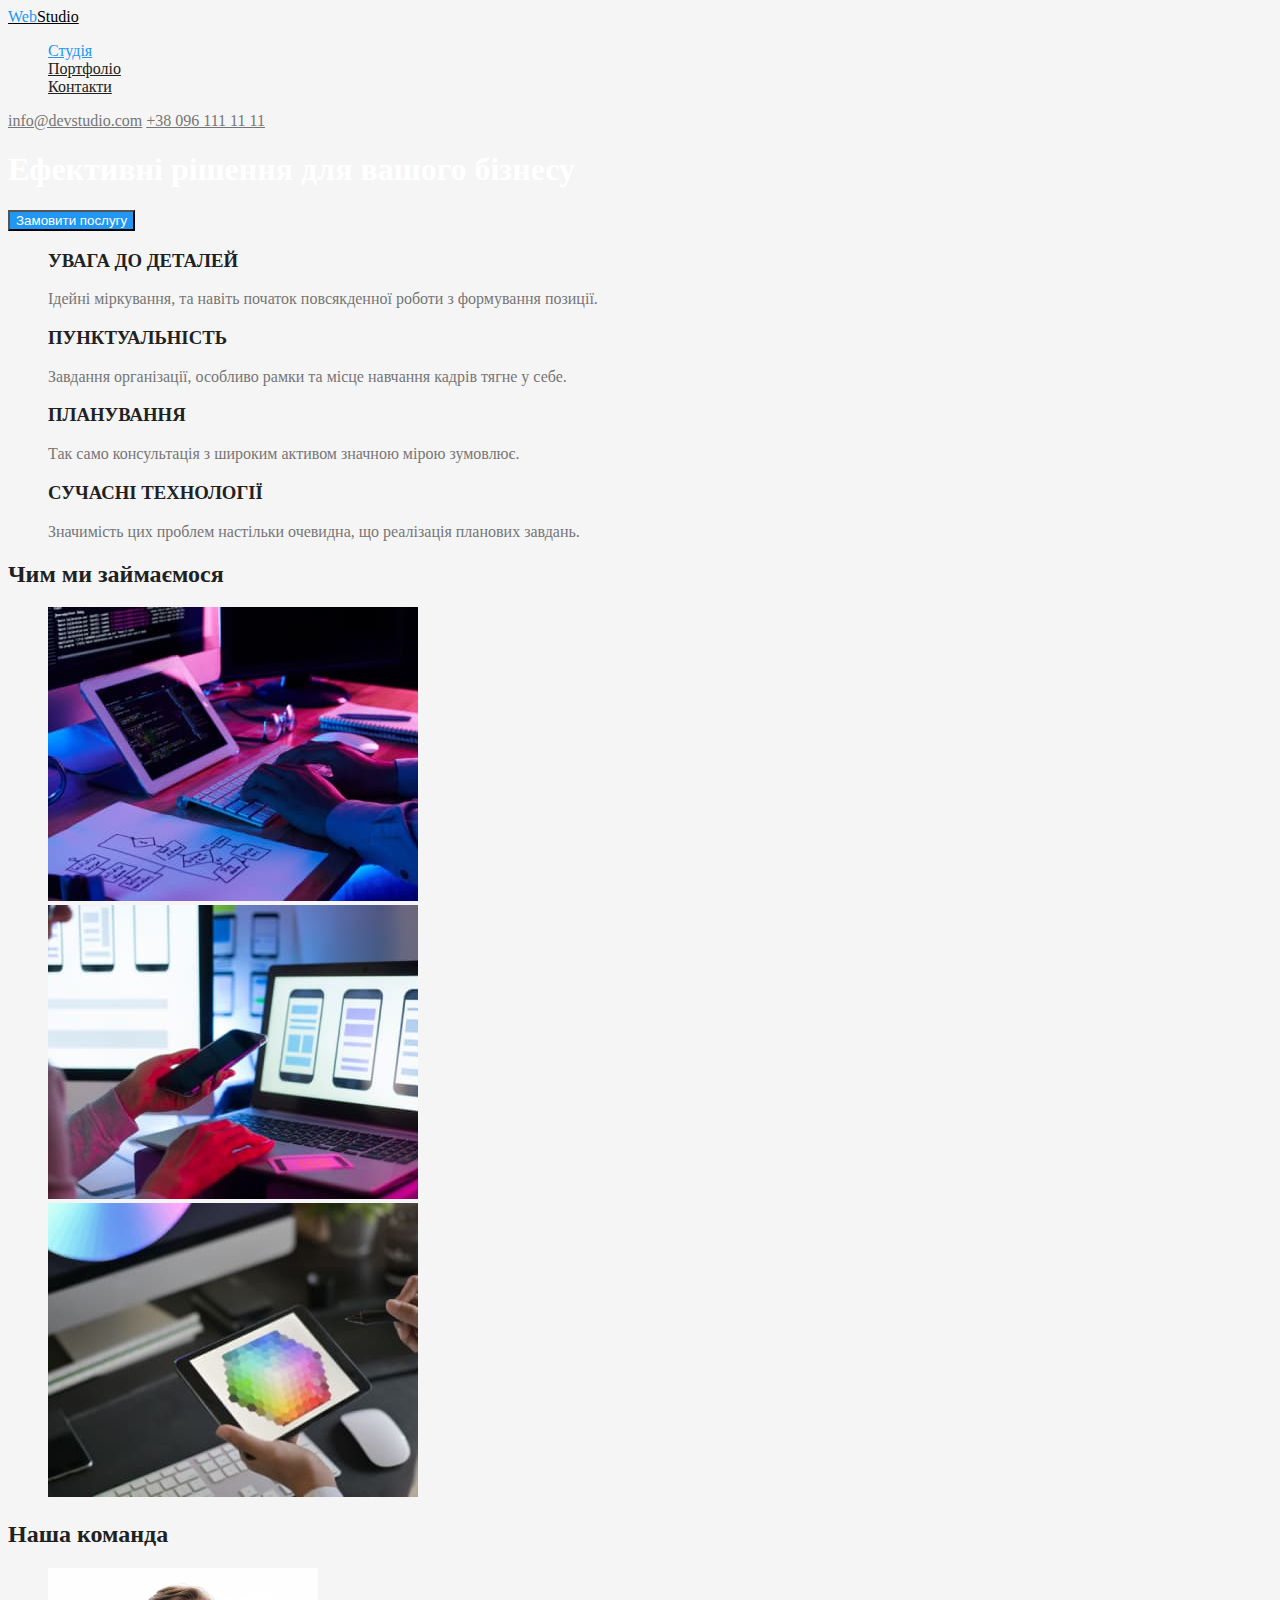
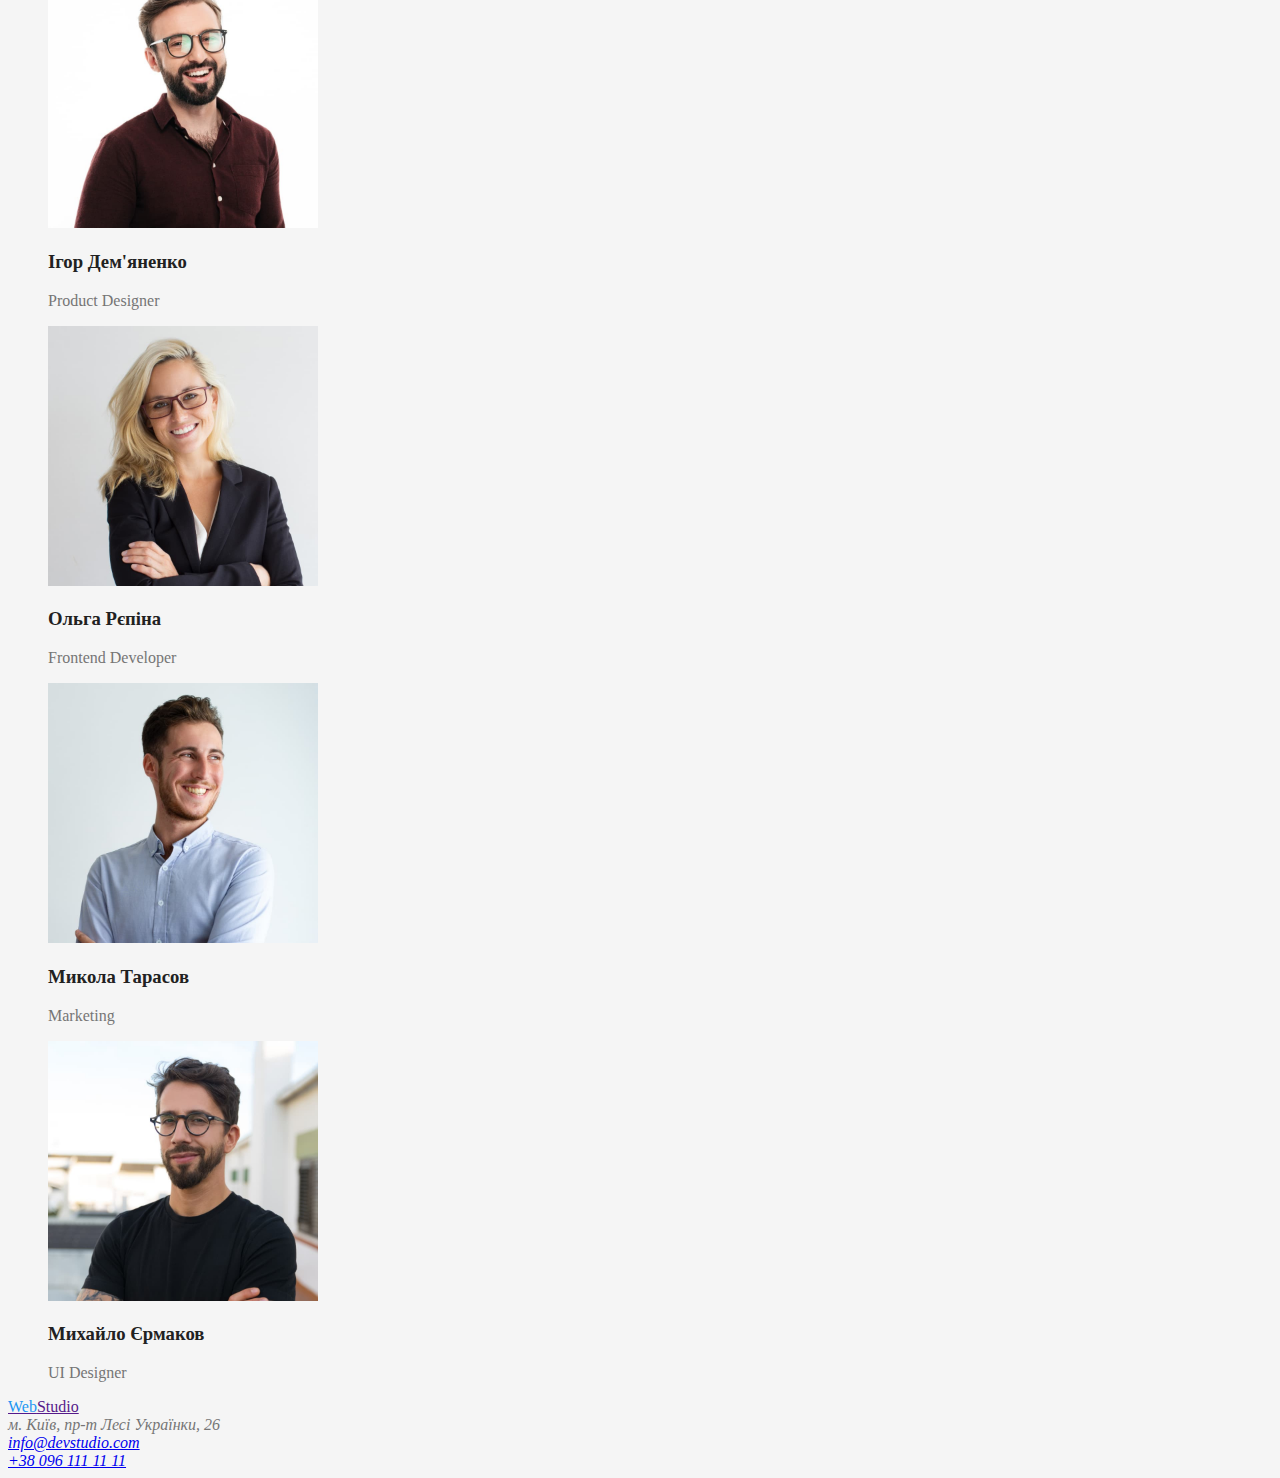
==== index.html @ a6fa242e "color by title and button" ====
<!DOCTYPE html>
<html lang="uk">
  <head>
    <meta charset="UTF-8" />
    <meta http-equiv="X-UA-Compatible" content="IE=edge" />
    <meta name="viewport" content="width=device-width, initial-scale=1.0" />
    <title>Web studio</title>
    <link rel="stylesheet" href="./css/style.css">
  </head>
  <body>
    <header>
      <nav>
        <a href="" class="logo"><span>Web</span>Studio</a>
        <ul class="site-nav list">
          <li><a href="" class="link current">Студія</a></li>
          <li><a href="./portfolio.html" class="link">Портфоліо</a></li>
          <li><a href="" class="link">Контакти</a></li>
        </ul>
      </nav>
      <div class="auth-nav">
        <a href="mailto:info@devstudio.com" class="link">info@devstudio.com</a>
      <a href="tel:+380961111111" class="link">+38 096 111 11 11</a>
      </div>
      
    </header>
    <main>
      <!-- Секция Герой -->
      <section class="hero">
        <h1 class="hero-title">Ефективні рішення для вашого бізнесу</h1>
        <button type="button" class="button">Замовити послугу</button>
      </section>
      <!-- Качества наших работников -->
      <section class="section">
        <h2 hidden class="section-title">Якости наших працивникив</h2>
        <ul class="skill-list list">
          <li>
            <h3 class="title">УВАГА ДО ДЕТАЛЕЙ</h3>
            <p>
              Ідейні міркування, та навіть початок повсякденної роботи з
              формування позиції.
            </p>
          </li>
          <li>
            <h3 class="title">ПУНКТУАЛЬНІСТЬ</h3>
            <p>
              Завдання організації, особливо рамки та місце навчання кадрів
              тягне у себе.
            </p>
          </li>
          <li>
            <h3 class="title">ПЛАНУВАННЯ</h3>
            <p>
              Так само консультація з широким активом значною мірою зумовлює.
            </p>
          </li>
          <li>
            <h3 class="title">СУЧАСНІ ТЕХНОЛОГІЇ</h3>
            <p>
              Значимість цих проблем настільки очевидна, що реалізація планових
              завдань.
            </p>
          </li>
        </ul>
      </section>
      <!-- Чем мы занимаемся -->
      <section class="section">
        <h2 class="section-title">Чим ми займаємося</h2>
        <ul class="work-list list">
          <li>
            <img
              src="./images/box01.jpg"
              alt="Людина працюэ за ноутом"
              width="370"
            />
          </li>
          <li>
            <img
              src="./images/box02.jpg"
              alt="Людина працюэ за ноутом"
              width="370"
            />
          </li>
          <li>
            <img
              src="./images/box03.jpg"
              alt="Людина працюэ за ноутом"
              width="370"
            />
          </li>
        </ul>
      </section>
      <!-- Наша команда -->
      <section class="section">
        <h2 class="section-title">Наша команда</h2>
        <ul class="team-list list">
          <li>
            <img
              src="./images/demianenko.jpg"
              alt="фото Демьяненко"
              width="270"
            />
            <h3 class="title">Ігор Дем'яненко</h3>
            <p>Product Designer</p>
          </li>
          <li>
            <img src="./images/repina.jpg" alt="фото Репиной" width="270" />
            <h3 class="title">Ольга Рєпіна</h3>
            <p>Frontend Developer</p>
          </li>
          <li>
            <img src="./images/tarasov.jpg" alt="фото Тарасова" width="270" />
            <h3 class="title">Микола Тарасов</h3>
            <p>Marketing</p>
          </li>
          <li>
            <img src="./images/ermakov.jpg" alt="фото Ермакова" width="270" />
            <h3 class="title">Михайло Єрмаков</h3>
            <p>UI Designer</p>
          </li>
        </ul>
      </section>
    </main>
    <footer>
      <a href=""><span>Web</span>Studio</a>
      <address>
        м. Київ, пр-т Лесі Українки, 26 <br />
        <a href="mailto:info@devstudio.com">info@devstudio.com</a> <br />
        <a href="tel:+380961111111">+38 096 111 11 11</a>
      </address>
    </footer>
  </body>
</html>
---- css/style.css ----
:root{
    --color-text-white: #FFFFFF;
    --background-color-hero-footer: #2F303A;
    --background-color: #F5F5F5;
    --color-acent: #2196F3;
    --color-black-logo: #000000;    
    --color-title: #212121;   
    --color-text: #757575;
    --color-button-team: #F5F4FA;
    --color-footer-telefon: rgba(255, 255, 255, 0.6); 
}
body{
    background-color: var(--background-color);
    color: var(--color-text);
}
.list {
    list-style: none;
}
/* Хедер */
.logo {
    color: var(--color-black-logo);
}
span {
    color: var(--color-acent);
}
.site-nav .link {
    color: var(--color-title);
}
.site-nav .link:hover,
.site-nav .link:focus {
    color: var(--color-acent);
}
.site-nav .link.current {
    color: var(--color-acent);
}
.auth-nav .link {
    color: var(--color-text);
}
.auth-nav .link:hover,
.auth-nav .link:focus {
    color: var(--color-acent);
}
/* Общее для всех секций */
.section-title {
    color: var(--color-title);
}
/* Секция Герой */
.hero-title {
    color: var(--color-text-white);
}
/* Качества наших работников */
.skill-list .title {
    color: var(--color-title);
}
/* Чем мы занимаемся */
/* Наша команда */
.team-list .title {
    color: var(--color-title);
}
/* Список кнопок для портфолио*/
/* Портфолио работ */
.portfolio-list .title {
    color: var(--color-title);
}
/* Кнопки */
.button {
    color: var(--color-text-white);
    background-color: var(--color-acent);
}
.button-grey {
    color: var(--color-title);
    background-color: var(--color-button-team);
}
.button-grey:hover,
.button-grey:focus {
    color: var(--color-text-white);
    background-color: var(--color-acent);
}
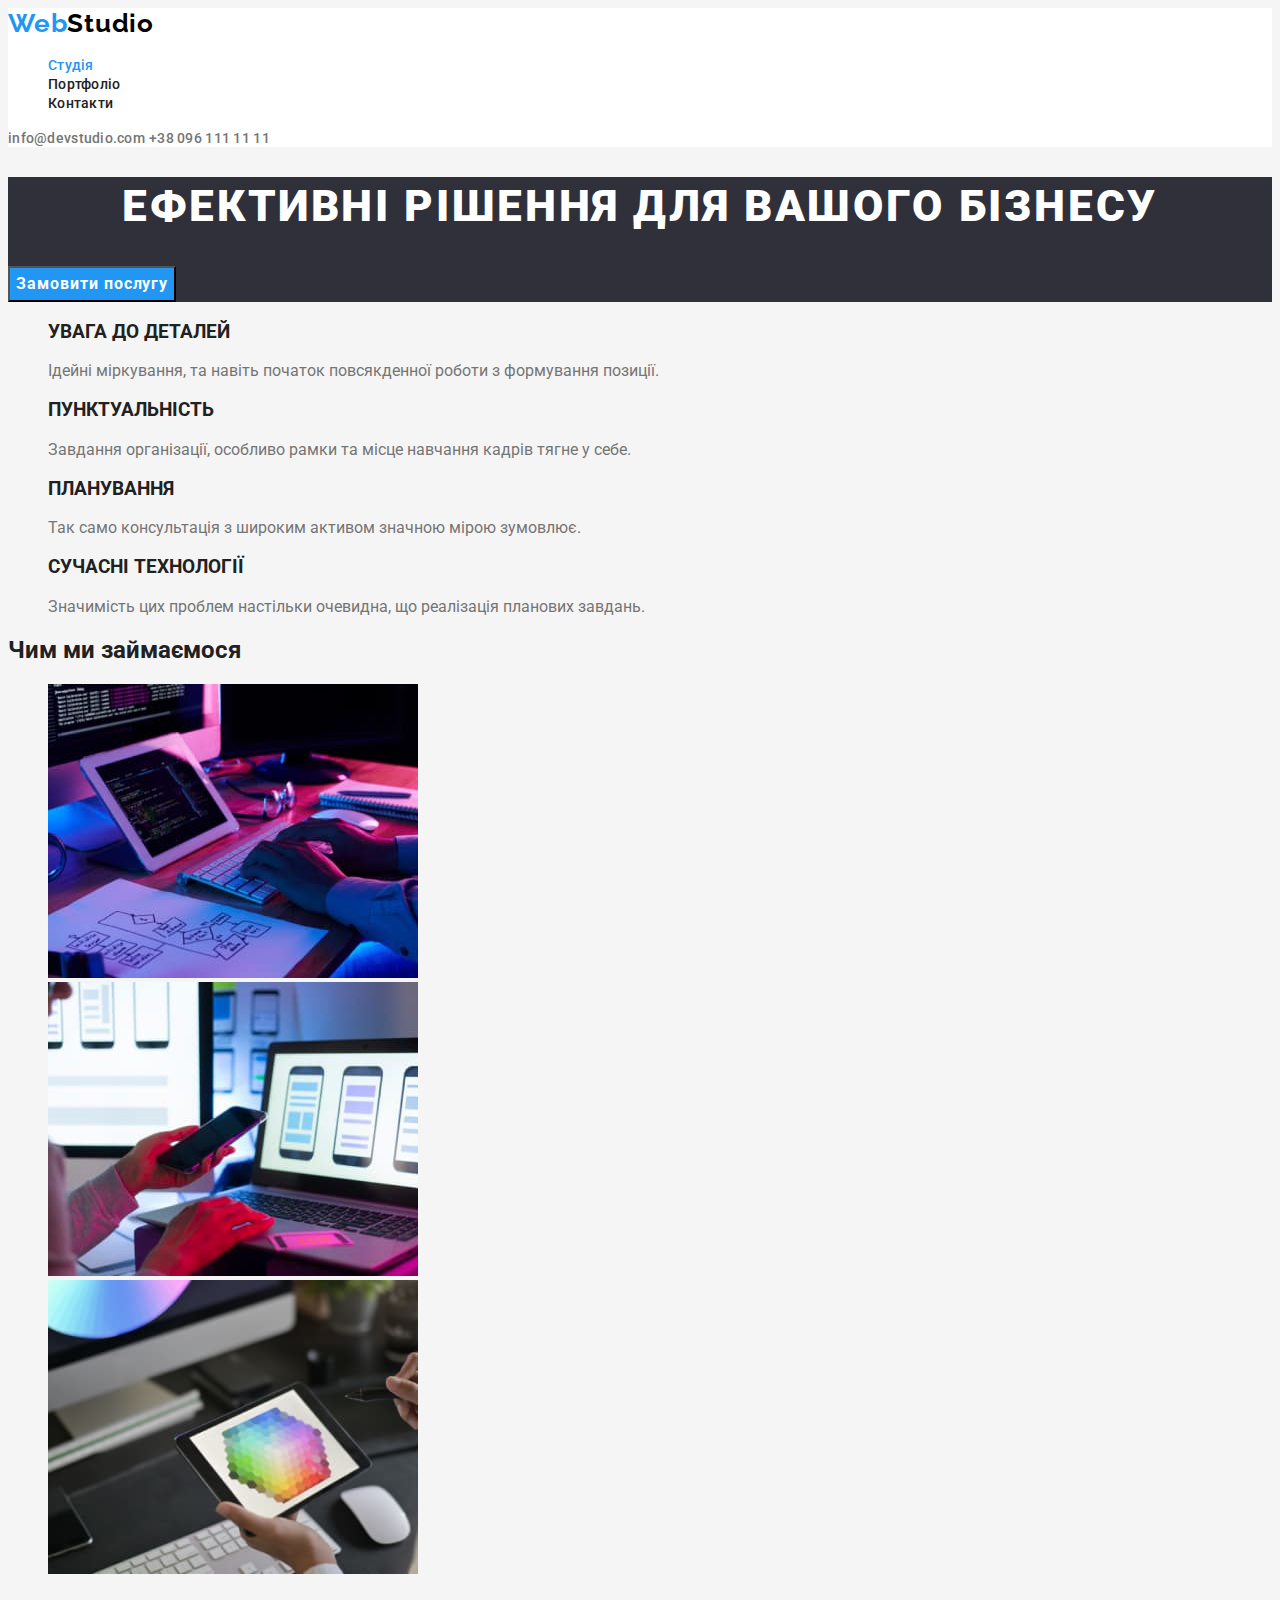
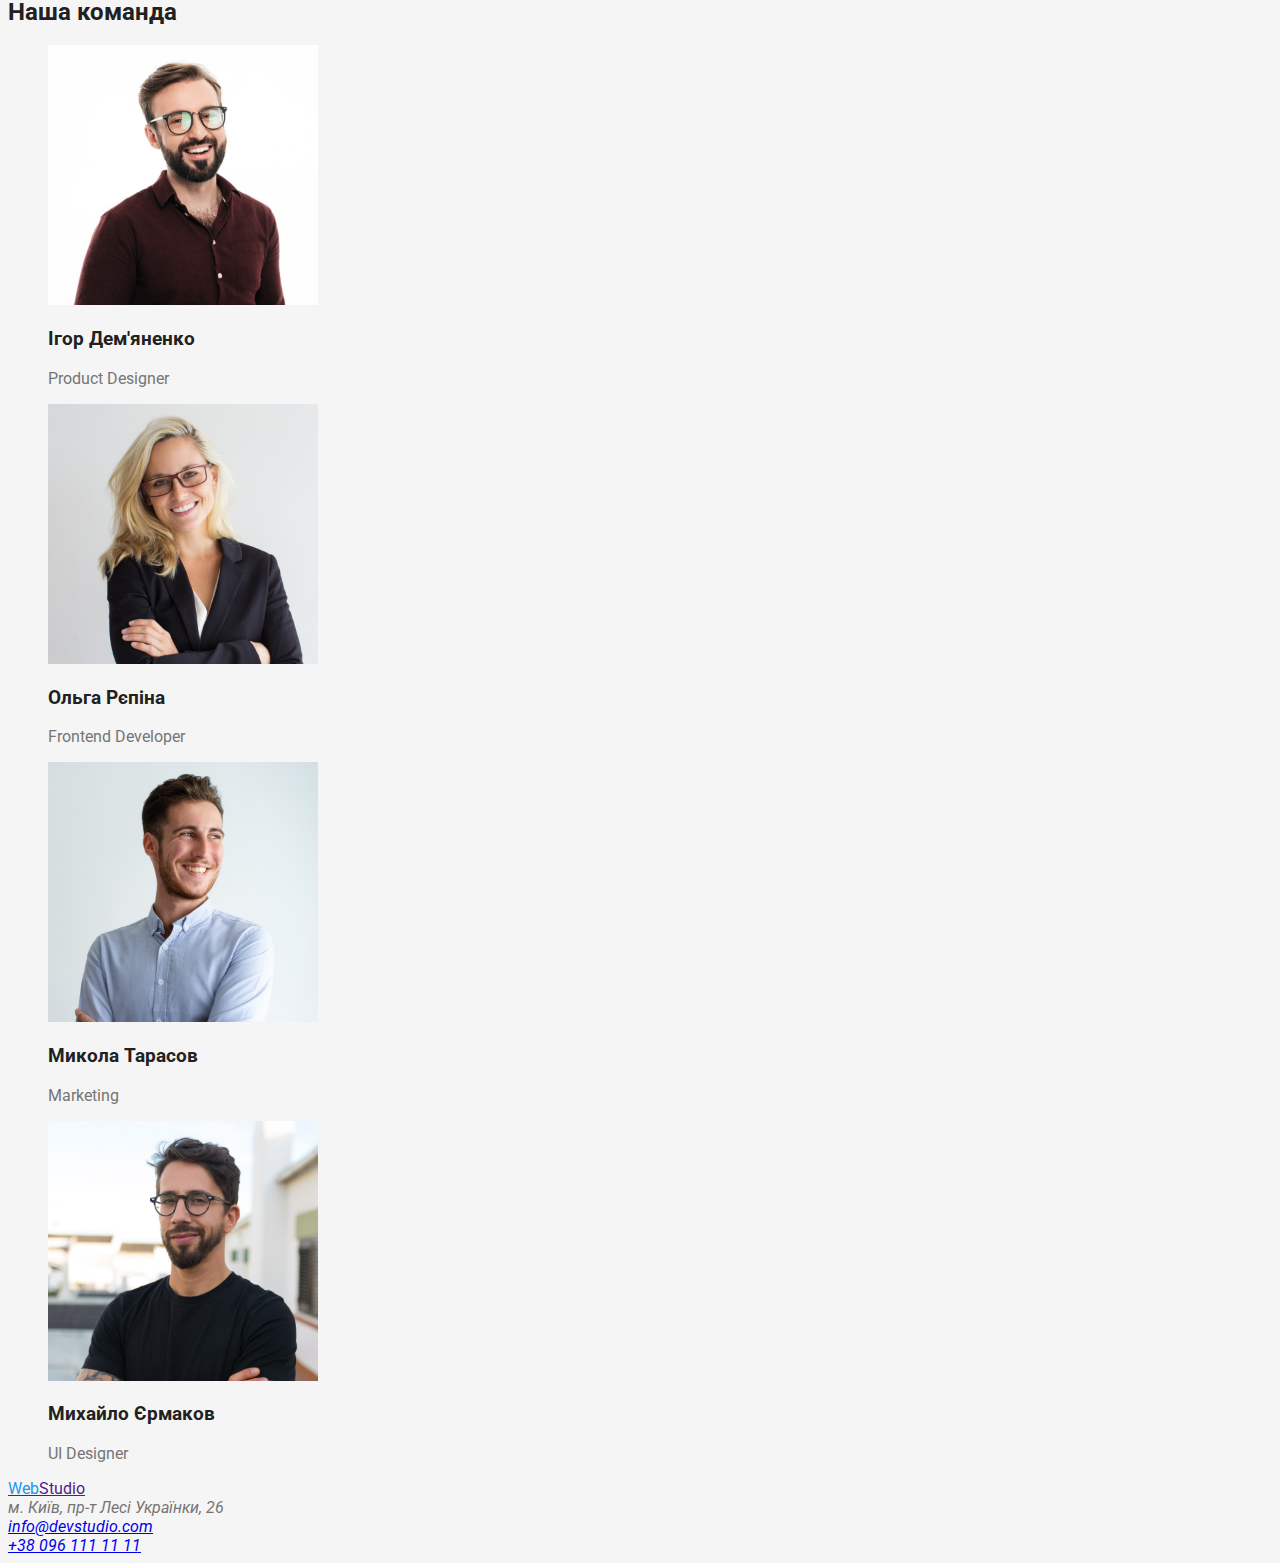
==== commit d7af05f3: "font by header and hero" ====
--- a/index.html
+++ b/index.html
@@ -5,11 +5,13 @@
     <meta http-equiv="X-UA-Compatible" content="IE=edge" />
     <meta name="viewport" content="width=device-width, initial-scale=1.0" />
     <title>Web studio</title>
+    <link href="https://fonts.googleapis.com/css2?family=Raleway:wght@700&family=Roboto:wght@400;500;700;900&display=swap"
+      rel="stylesheet">
     <link rel="stylesheet" href="./css/style.css">
   </head>
   <body>
-    <header>
-      <nav>
+    <header class="header">
+      <nav class="nav">
         <a href="" class="logo"><span>Web</span>Studio</a>
         <ul class="site-nav list">
           <li><a href="" class="link current">Студія</a></li>
@@ -20,14 +22,13 @@
       <div class="auth-nav">
         <a href="mailto:info@devstudio.com" class="link">info@devstudio.com</a>
       <a href="tel:+380961111111" class="link">+38 096 111 11 11</a>
-      </div>
-      
+      </div>  
     </header>
     <main>
       <!-- Секция Герой -->
       <section class="hero">
         <h1 class="hero-title">Ефективні рішення для вашого бізнесу</h1>
-        <button type="button" class="button">Замовити послугу</button>
+        <button type="button" class="button btn-hero">Замовити послугу</button>
       </section>
       <!-- Качества наших работников -->
       <section class="section">
--- a/css/style.css
+++ b/css/style.css
@@ -12,19 +12,38 @@
 body{
     background-color: var(--background-color);
     color: var(--color-text);
+
+    font-family: 'Roboto', sans-serif;
 }
 .list {
     list-style: none;
 }
 /* Хедер */
+.header {
+    background-color: var(--color-text-white);
+}
 .logo {
     color: var(--color-black-logo);
+    font-family: 'Raleway', sans-serif;
+    font-weight: 700;
+    font-size: 26px;
+    line-height: 1.2;
+    letter-spacing: 0.03em;
+    text-decoration: none;
 }
 span {
     color: var(--color-acent);
 }
 .site-nav .link {
     color: var(--color-title);
+}    
+.site-nav .link,
+.auth-nav .link {
+    font-weight: 500;
+    font-size: 14px;
+    line-height: 1.14;
+    letter-spacing: 0.02em;
+    text-decoration: none;
 }
 .site-nav .link:hover,
 .site-nav .link:focus {
@@ -45,8 +64,26 @@
     color: var(--color-title);
 }
 /* Секция Герой */
+.hero {
+    background-color: var(--background-color-hero-footer);
+}
 .hero-title {
     color: var(--color-text-white);
+    font-weight: 900;
+    font-size: 44px;
+    line-height: 1.36;
+    text-align: center;
+    letter-spacing: 0.06em;
+    text-transform: uppercase;
+}
+.btn-hero {
+    font-family: inherit;
+    font-size: inherit;
+    font-weight: 700;
+    line-height: 1.88;
+    text-align: center;
+    letter-spacing: 0.06em;
+    cursor: pointer;
 }
 /* Качества наших работников */
 .skill-list .title {
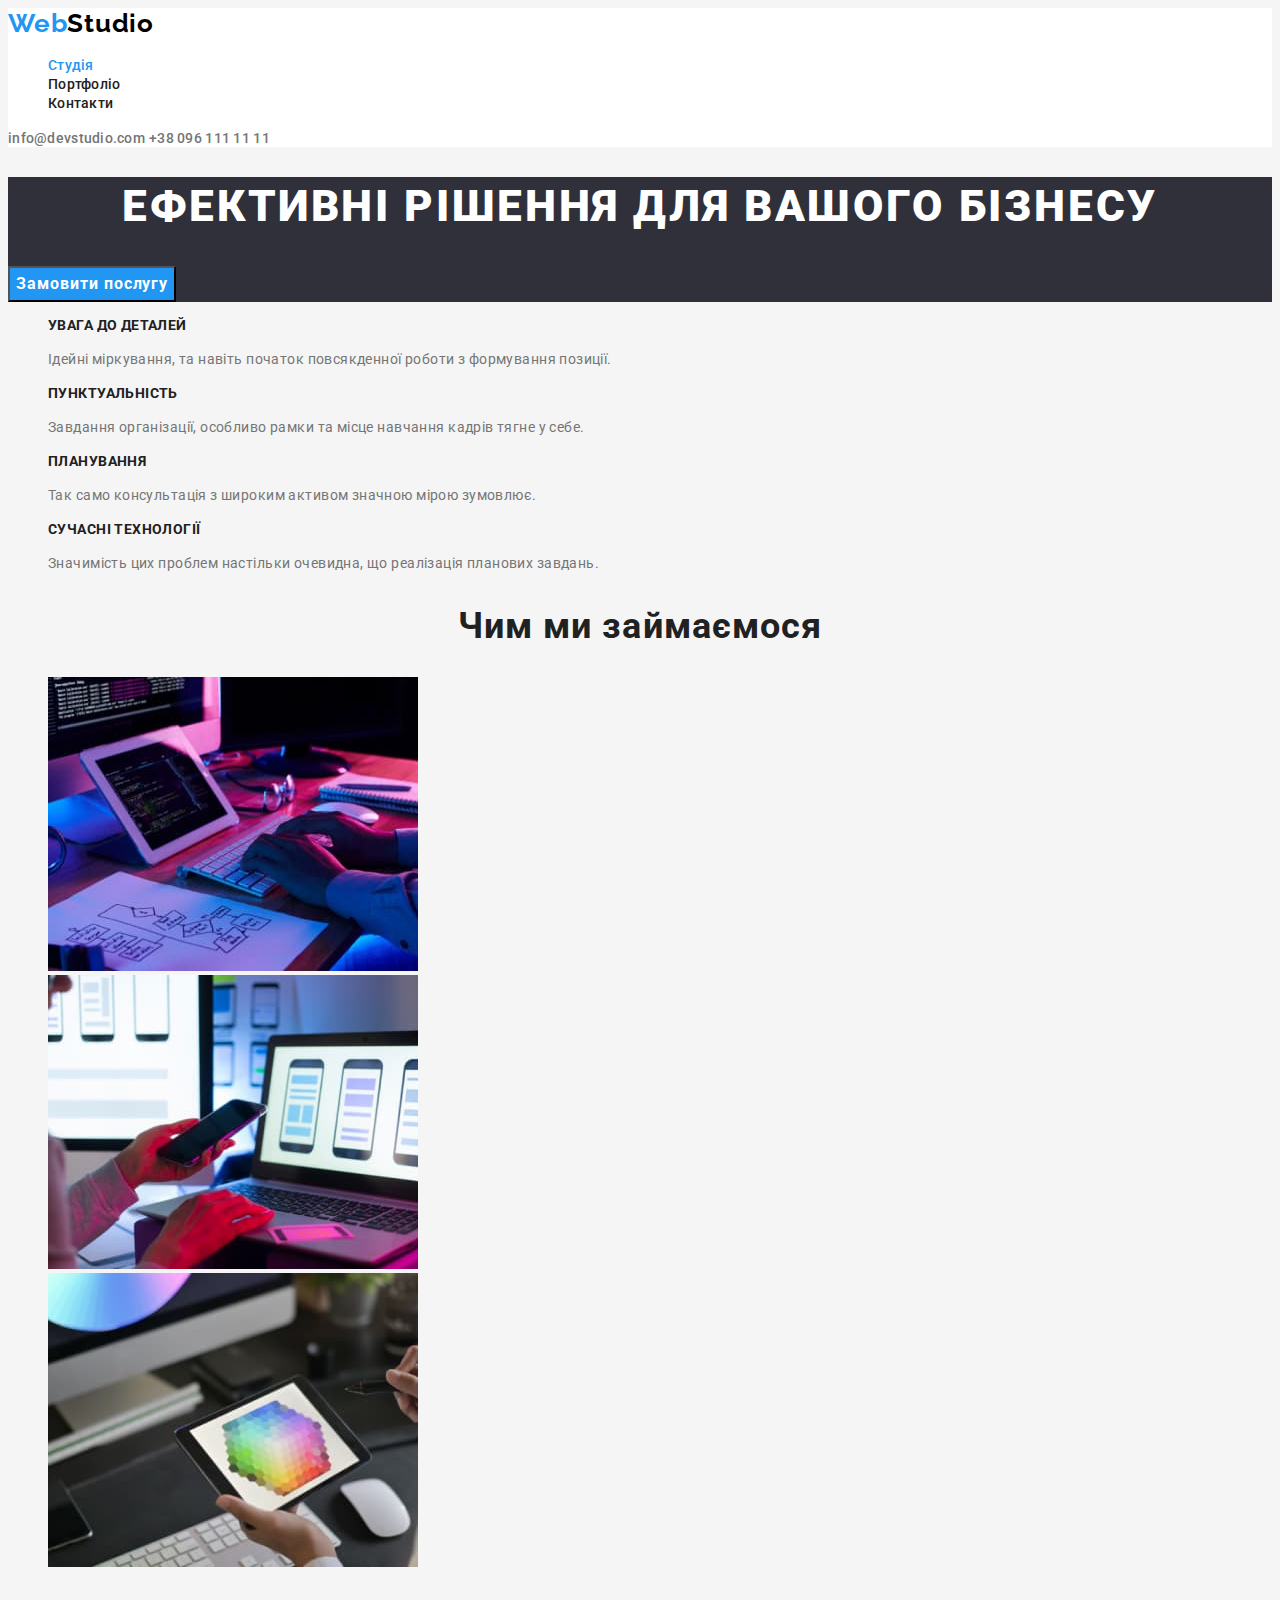
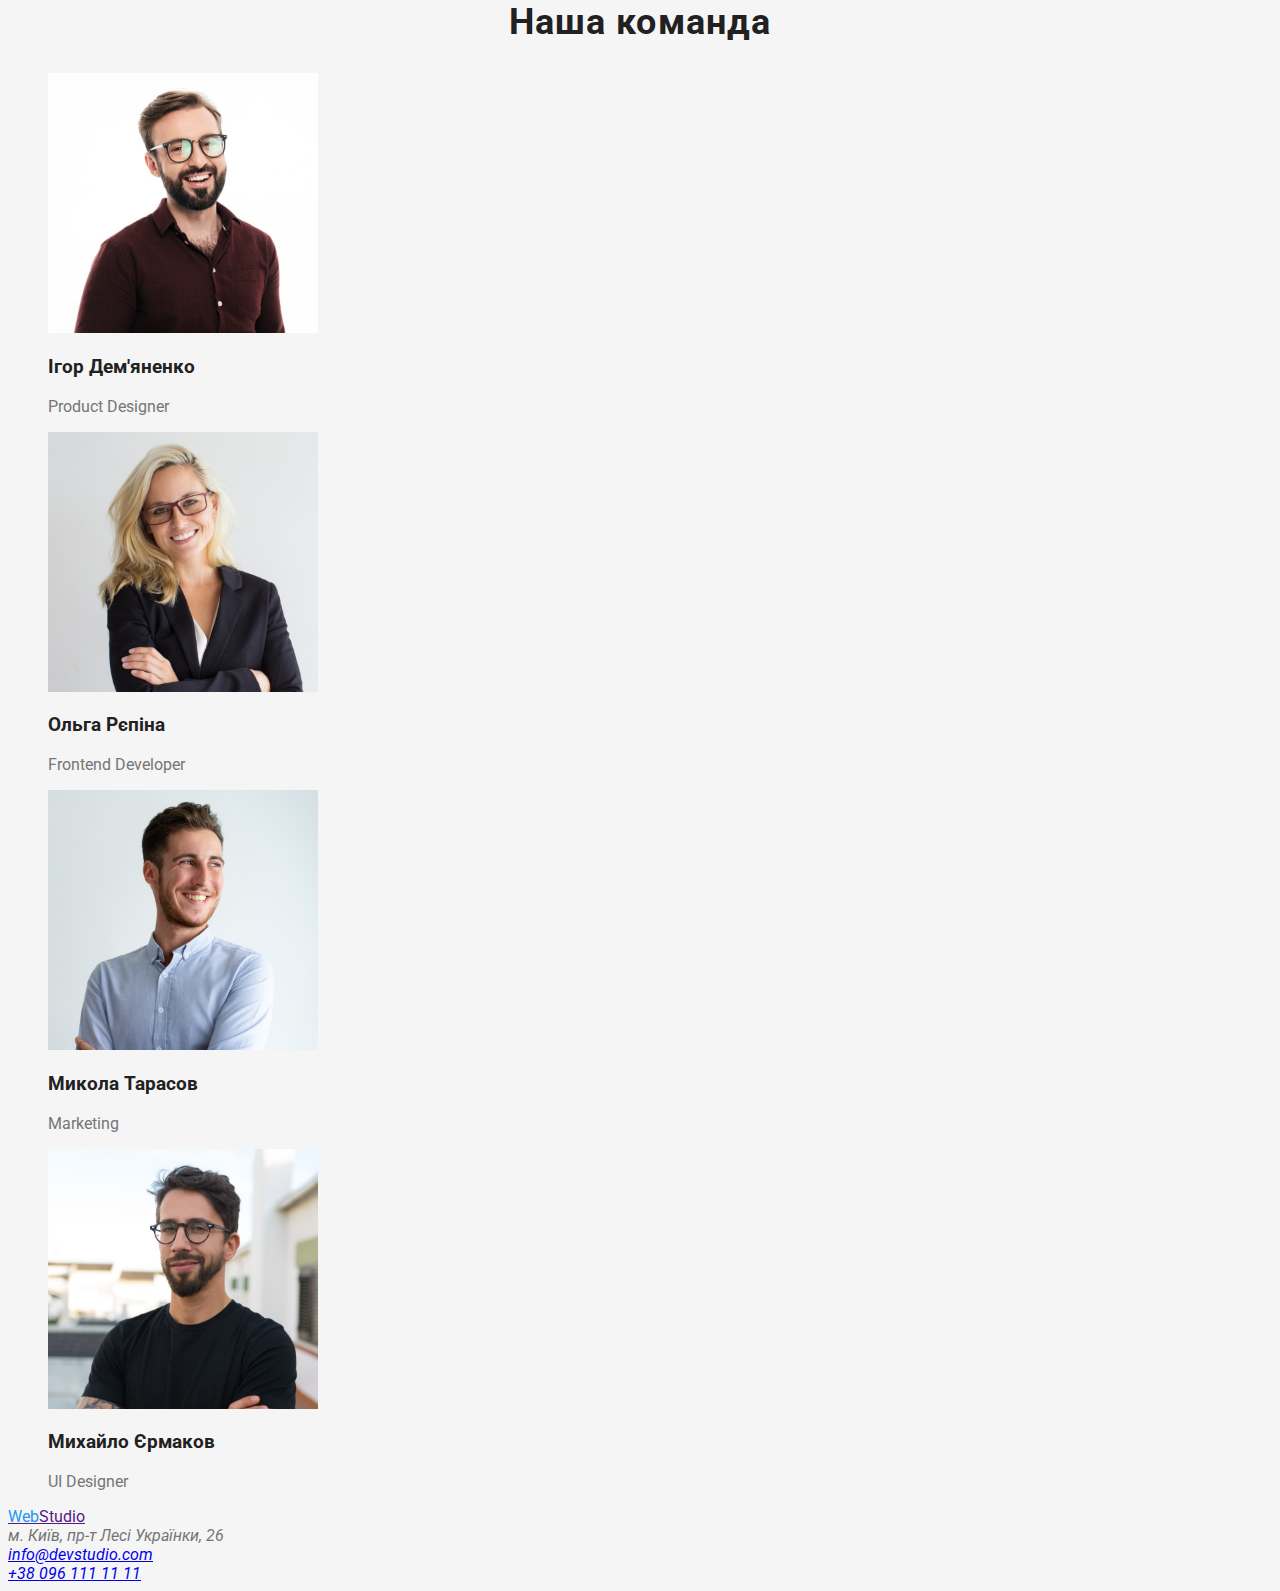
==== commit 17dd8b9b: "Шрифты секции качества работников" ====
--- a/index.html
+++ b/index.html
@@ -36,27 +36,27 @@
         <ul class="skill-list list">
           <li>
             <h3 class="title">УВАГА ДО ДЕТАЛЕЙ</h3>
-            <p>
+            <p class="text">
               Ідейні міркування, та навіть початок повсякденної роботи з
               формування позиції.
             </p>
           </li>
           <li>
             <h3 class="title">ПУНКТУАЛЬНІСТЬ</h3>
-            <p>
+            <p class="text">
               Завдання організації, особливо рамки та місце навчання кадрів
               тягне у себе.
             </p>
           </li>
           <li>
             <h3 class="title">ПЛАНУВАННЯ</h3>
-            <p>
+            <p class="text">
               Так само консультація з широким активом значною мірою зумовлює.
             </p>
           </li>
           <li>
             <h3 class="title">СУЧАСНІ ТЕХНОЛОГІЇ</h3>
-            <p>
+            <p class="text">
               Значимість цих проблем настільки очевидна, що реалізація планових
               завдань.
             </p>
--- a/css/style.css
+++ b/css/style.css
@@ -62,6 +62,10 @@
 /* Общее для всех секций */
 .section-title {
     color: var(--color-title);
+    font-size: 36px;
+    line-height: 1.17;
+    text-align: center;
+    letter-spacing: 0.03em;
 }
 /* Секция Герой */
 .hero {
@@ -88,7 +92,17 @@
 /* Качества наших работников */
 .skill-list .title {
     color: var(--color-title);
+    font-size: 14px;
+    line-height: 1.14;
+    letter-spacing: 0.03em;
+    text-transform: uppercase;
 }
+.skill-list .text {
+  font-size: 14px;
+  line-height: 1.71;
+  letter-spacing: 0.03em;  
+}
+
 /* Чем мы занимаемся */
 /* Наша команда */
 .team-list .title {
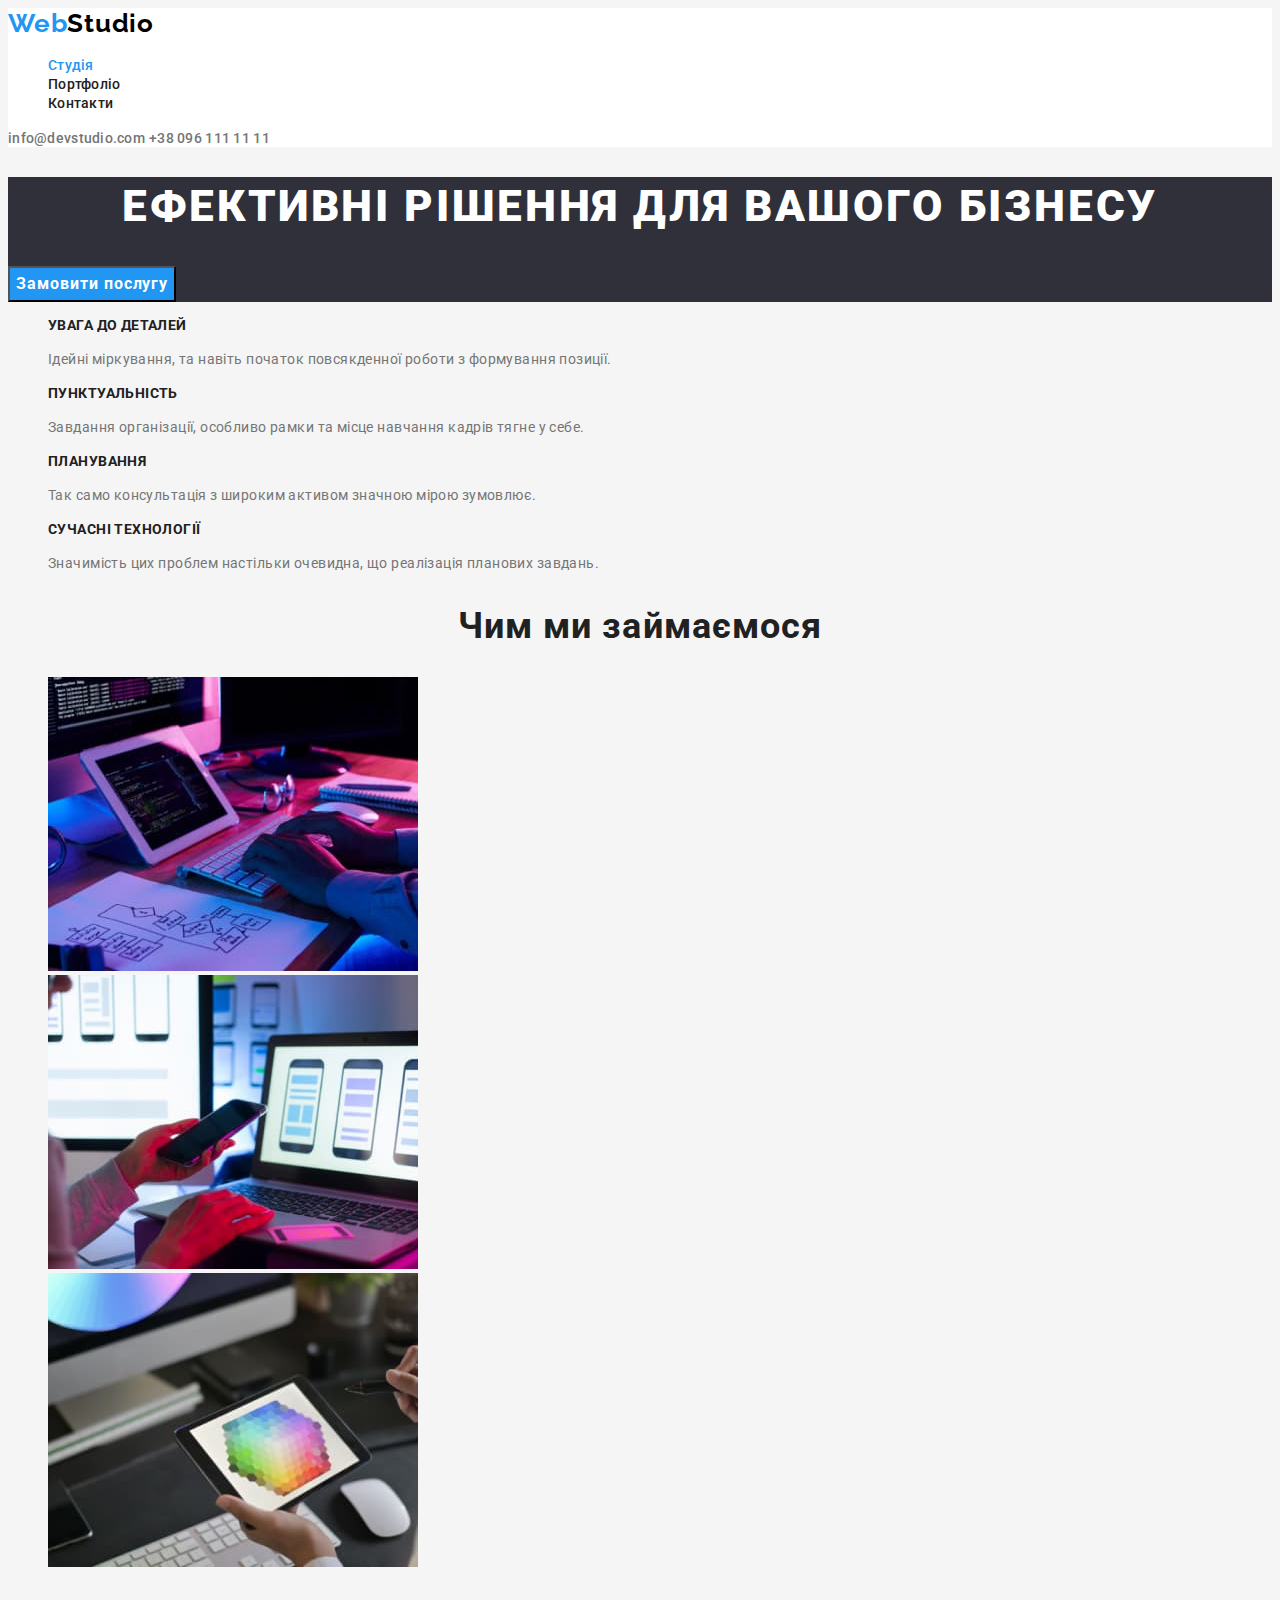
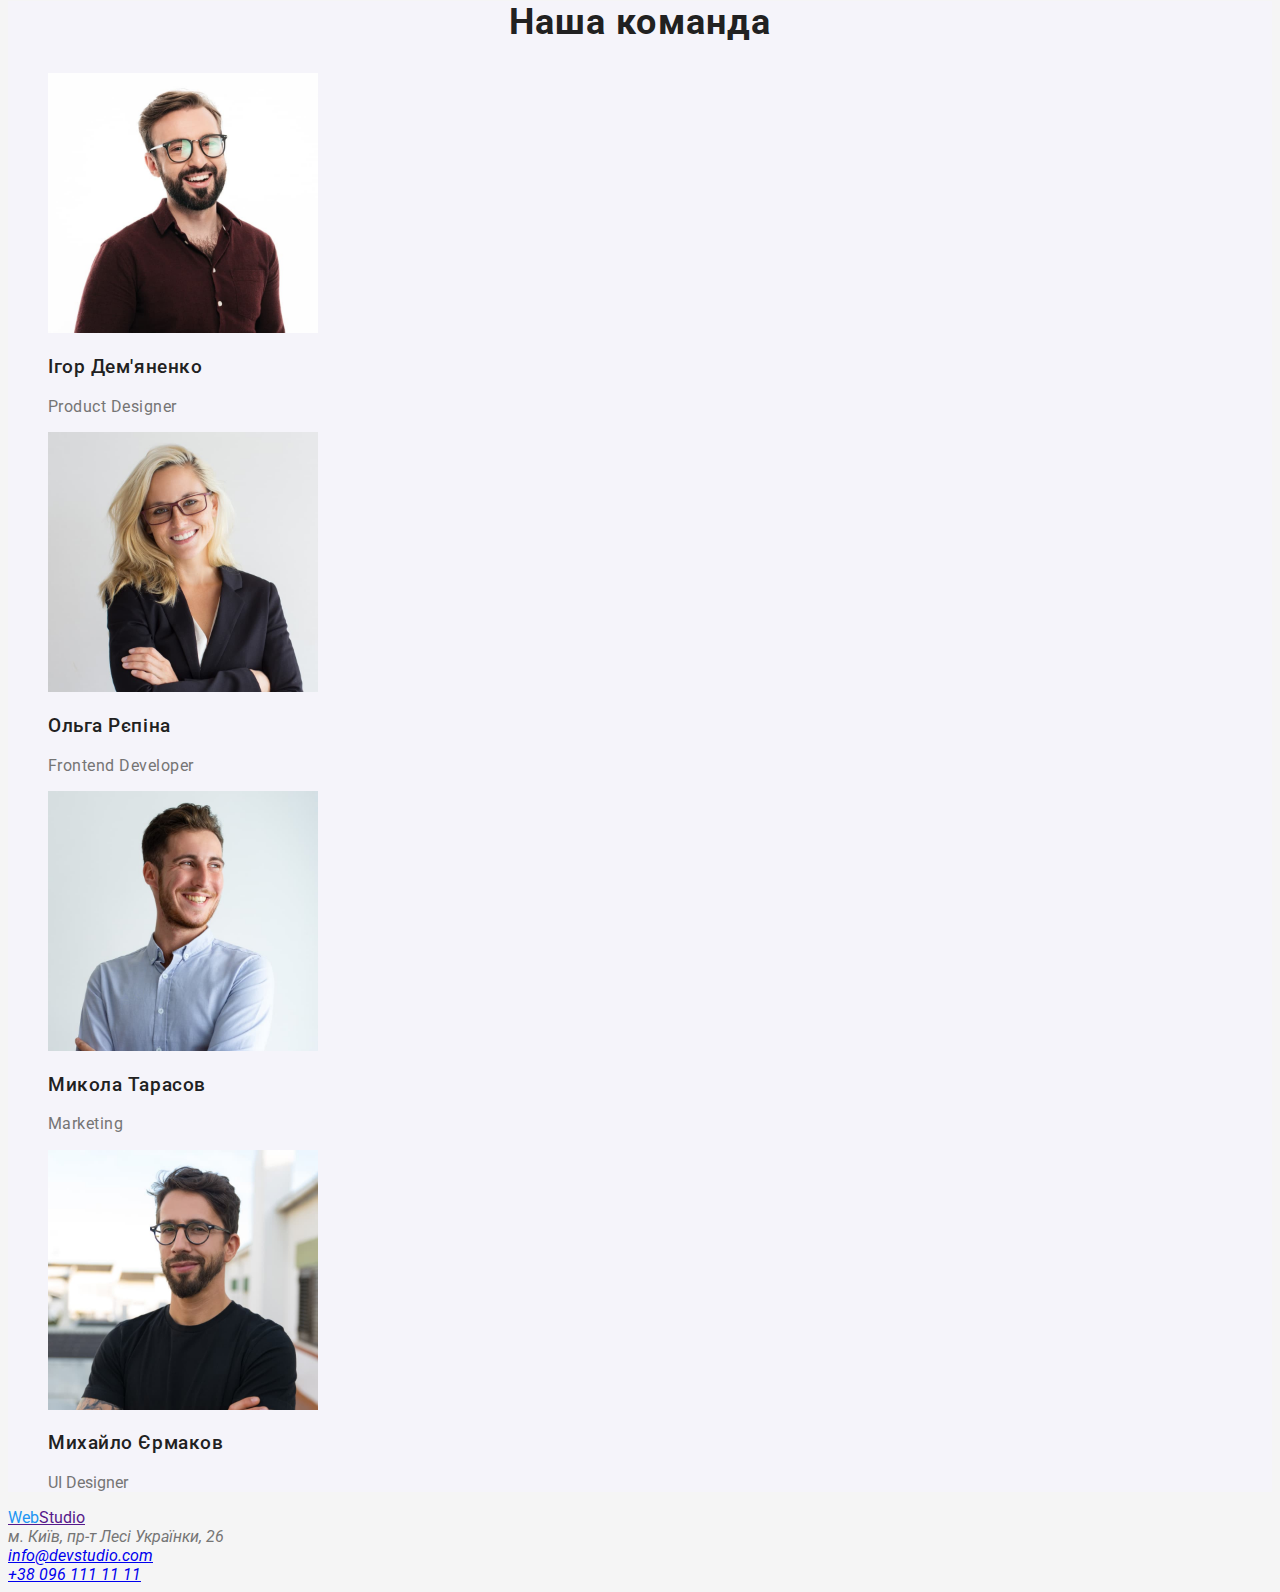
==== commit ec9730ed: "fonts by team and portfolio" ====
--- a/index.html
+++ b/index.html
@@ -91,7 +91,7 @@
         </ul>
       </section>
       <!-- Наша команда -->
-      <section class="section">
+      <section class="section section-team">
         <h2 class="section-title">Наша команда</h2>
         <ul class="team-list list">
           <li>
@@ -101,17 +101,17 @@
               width="270"
             />
             <h3 class="title">Ігор Дем'яненко</h3>
-            <p>Product Designer</p>
+            <p class="text">Product Designer</p>
           </li>
           <li>
             <img src="./images/repina.jpg" alt="фото Репиной" width="270" />
             <h3 class="title">Ольга Рєпіна</h3>
-            <p>Frontend Developer</p>
+            <p class="text">Frontend Developer</p>
           </li>
           <li>
             <img src="./images/tarasov.jpg" alt="фото Тарасова" width="270" />
             <h3 class="title">Микола Тарасов</h3>
-            <p>Marketing</p>
+            <p class="text">Marketing</p>
           </li>
           <li>
             <img src="./images/ermakov.jpg" alt="фото Ермакова" width="270" />
--- a/css/style.css
+++ b/css/style.css
@@ -15,6 +15,7 @@
 
     font-family: 'Roboto', sans-serif;
 }
+/* Убираем точки у списков */
 .list {
     list-style: none;
 }
@@ -105,14 +106,35 @@
 
 /* Чем мы занимаемся */
 /* Наша команда */
+.section-team {
+    background-color: var(--color-button-team);
+}
 .team-list .title {
     color: var(--color-title);
+    font-weight: 500;
+    line-height: 1.19;
+    letter-spacing: 0.03em;
+}
+.team-list .text {
+    line-height: 1.19;
+    letter-spacing: 0.03em;
 }
 /* Список кнопок для портфолио*/
 /* Портфолио работ */
+.portfolio-link {
+    text-decoration: none;
+}
 .portfolio-list .title {
     color: var(--color-title);
+    font-size: 18px;
+    line-height: 2;
+    letter-spacing: 0.06em;  
 }
+.portfolio-list .text {
+    line-height: 1.88;
+    letter-spacing: 0.03em;
+}
+
 /* Кнопки */
 .button {
     color: var(--color-text-white);
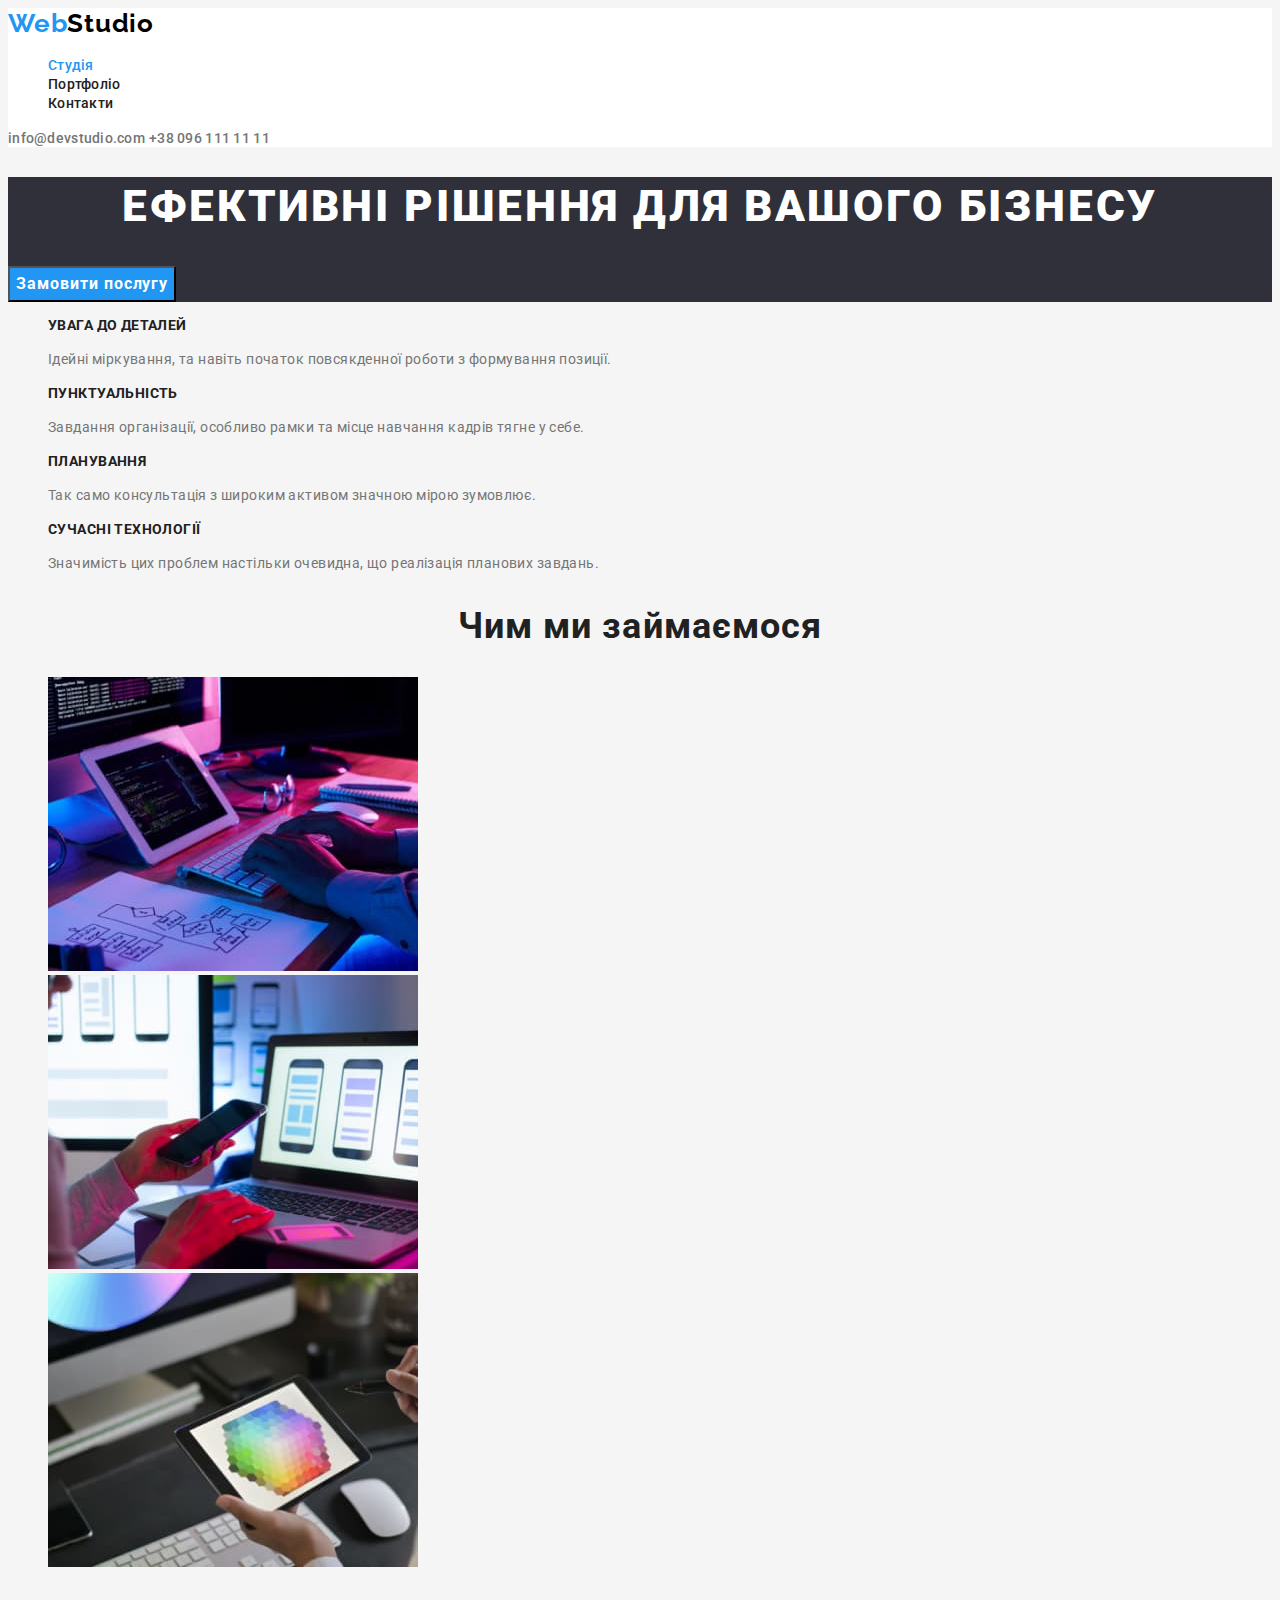
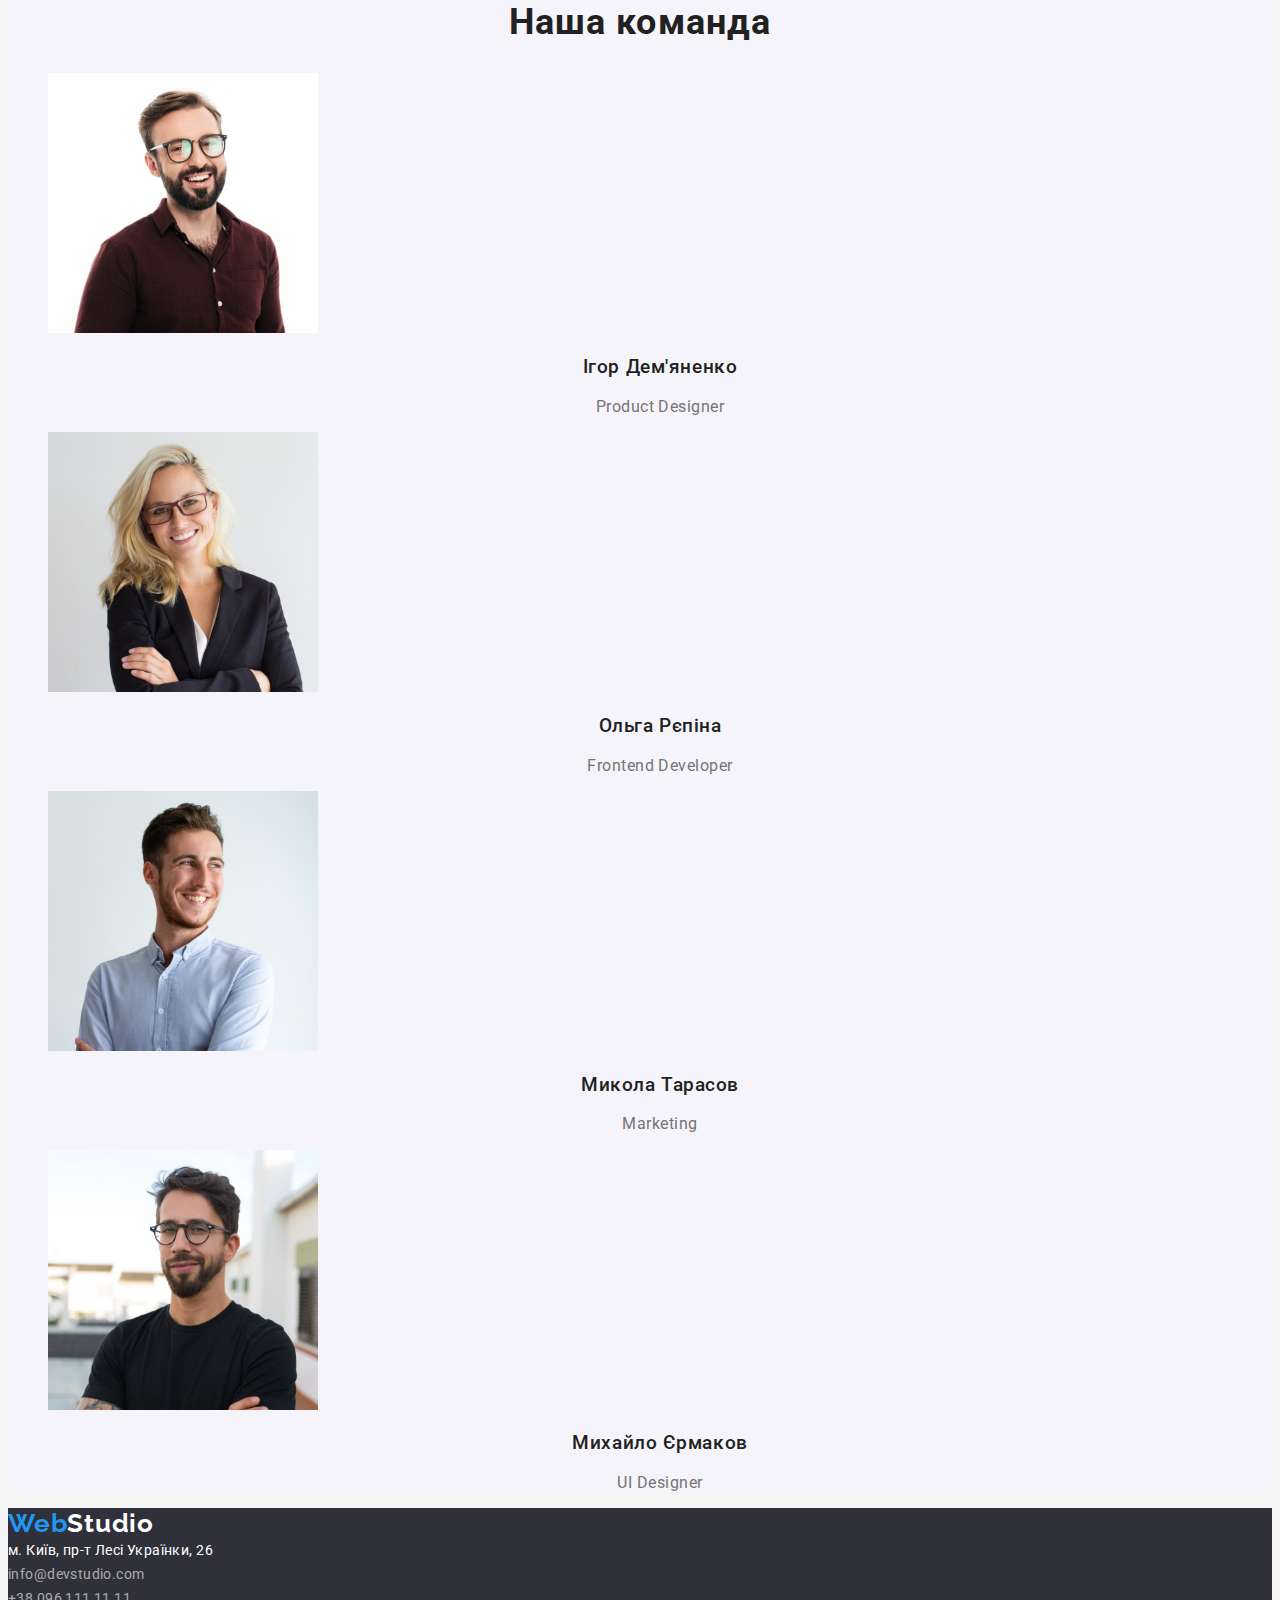
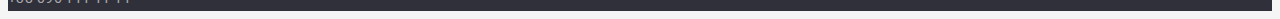
==== commit e18f813e: "fonts by button of portfolio and fonts by footer" ====
--- a/index.html
+++ b/index.html
@@ -116,17 +116,17 @@
           <li>
             <img src="./images/ermakov.jpg" alt="фото Ермакова" width="270" />
             <h3 class="title">Михайло Єрмаков</h3>
-            <p>UI Designer</p>
+            <p class="text">UI Designer</p>
           </li>
         </ul>
       </section>
     </main>
-    <footer>
-      <a href=""><span>Web</span>Studio</a>
-      <address>
+    <footer class="footer">
+      <a href="" class="logo"><span>Web</span>Studio</a>
+      <address class="address">
         м. Київ, пр-т Лесі Українки, 26 <br />
-        <a href="mailto:info@devstudio.com">info@devstudio.com</a> <br />
-        <a href="tel:+380961111111">+38 096 111 11 11</a>
+        <a href="mailto:info@devstudio.com" class="link">info@devstudio.com</a> <br />
+        <a href="tel:+380961111111" class="link">+38 096 111 11 11</a>
       </address>
     </footer>
   </body>
--- a/css/style.css
+++ b/css/style.css
@@ -114,12 +114,29 @@
     font-weight: 500;
     line-height: 1.19;
     letter-spacing: 0.03em;
+    text-align: center;
 }
 .team-list .text {
     line-height: 1.19;
     letter-spacing: 0.03em;
+    text-align: center;
 }
 /* Список кнопок для портфолио*/
+.button-grey {
+    color: var(--color-title);
+    background-color: var(--color-button-team);
+    font-weight: 500;
+    line-height: 1.63;
+    text-align: center;
+    letter-spacing: 0.03em;
+    cursor: pointer;
+}
+
+.button-grey:hover,
+.button-grey:focus {
+    color: var(--color-text-white);
+    background-color: var(--color-acent);
+}
 /* Портфолио работ */
 .portfolio-link {
     text-decoration: none;
@@ -140,12 +157,28 @@
     color: var(--color-text-white);
     background-color: var(--color-acent);
 }
-.button-grey {
-    color: var(--color-title);
-    background-color: var(--color-button-team);
+/* Footer */
+.footer .logo {
+    color: var(--color-text-white);
 }
-.button-grey:hover,
-.button-grey:focus {
+.footer {
+    background-color: var(--background-color-hero-footer);
+}
+.address {
     color: var(--color-text-white);
-    background-color: var(--color-acent);
+    font-style: normal;
+    font-size: 14px;
+    line-height: 1.71;
+    letter-spacing: 0.03em;
+}
+.address .link {
+    color: var(--color-footer-telefon);
+    font-size: 14px;
+    line-height: 1.71;
+    letter-spacing: 0.03em;
+    text-decoration: none;
+}
+.address .link:hover,
+.address .link:focus {
+    color: var(--color-acent);
 }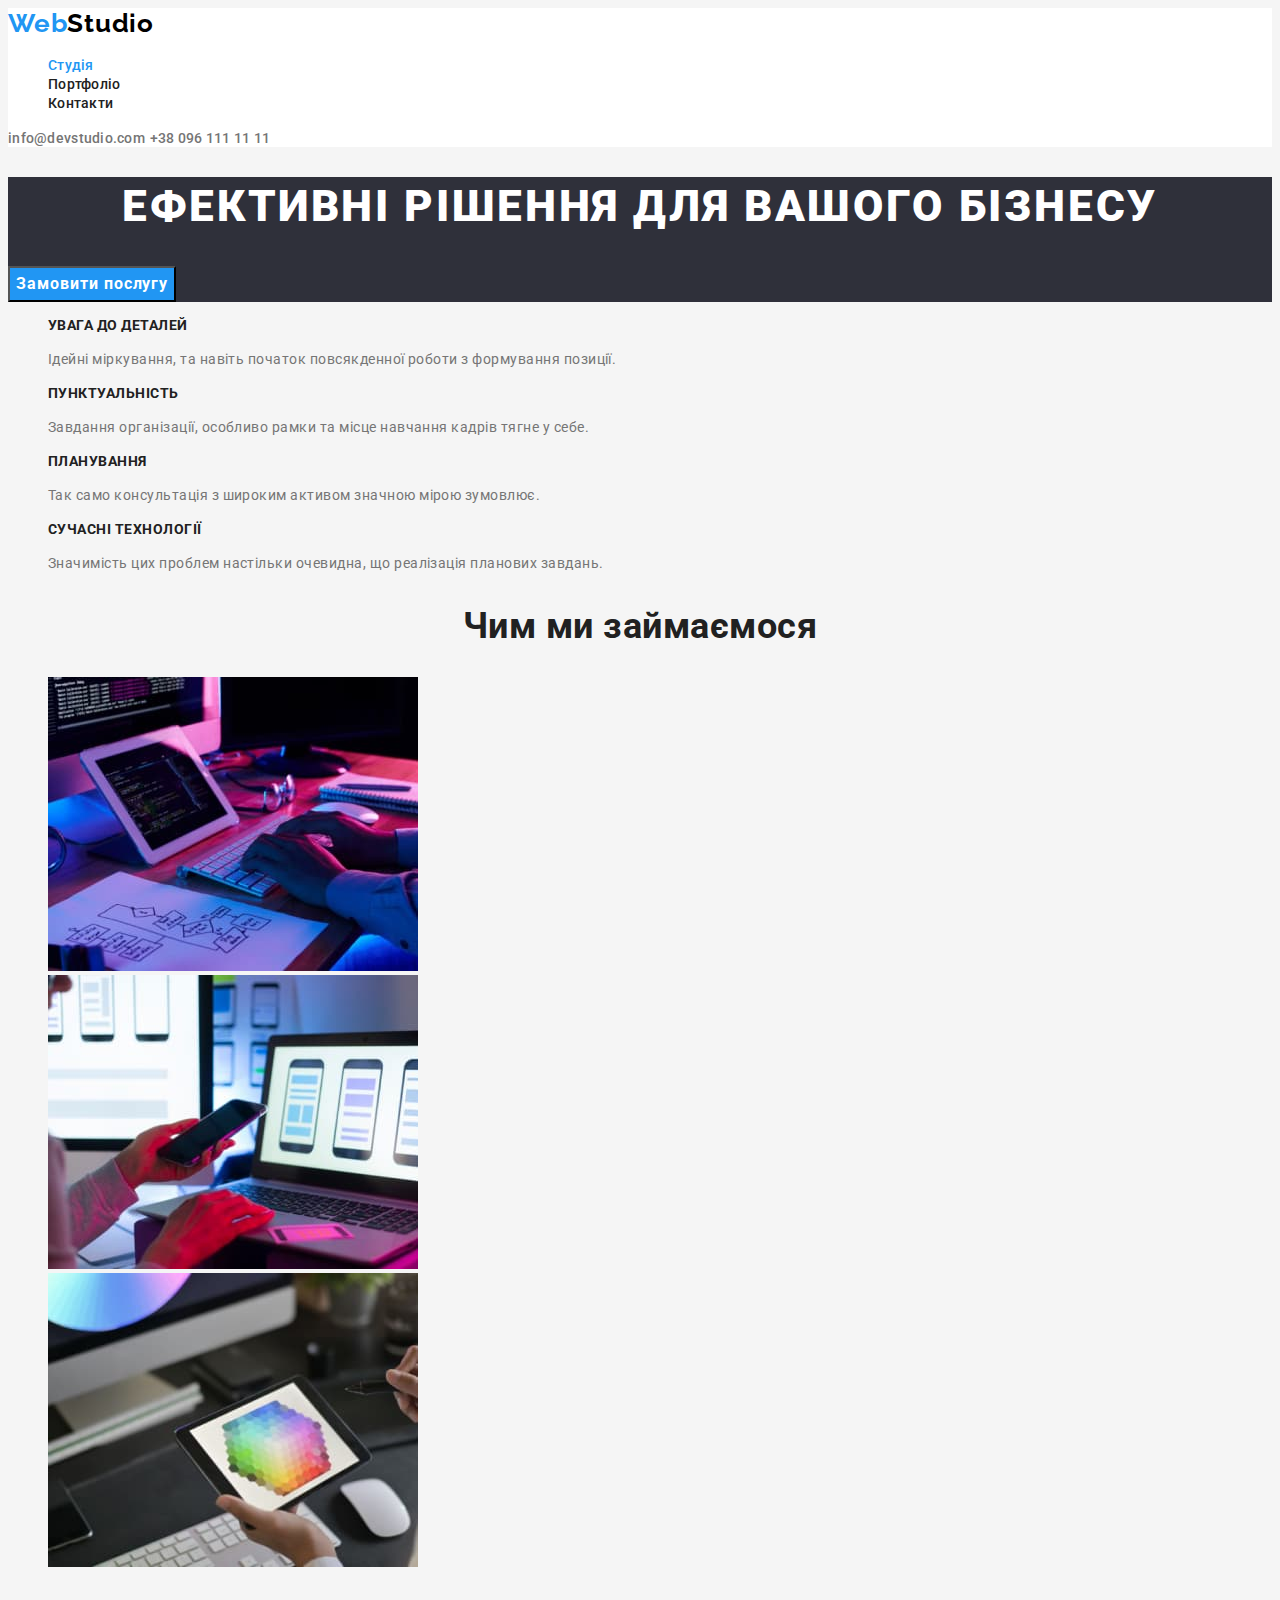
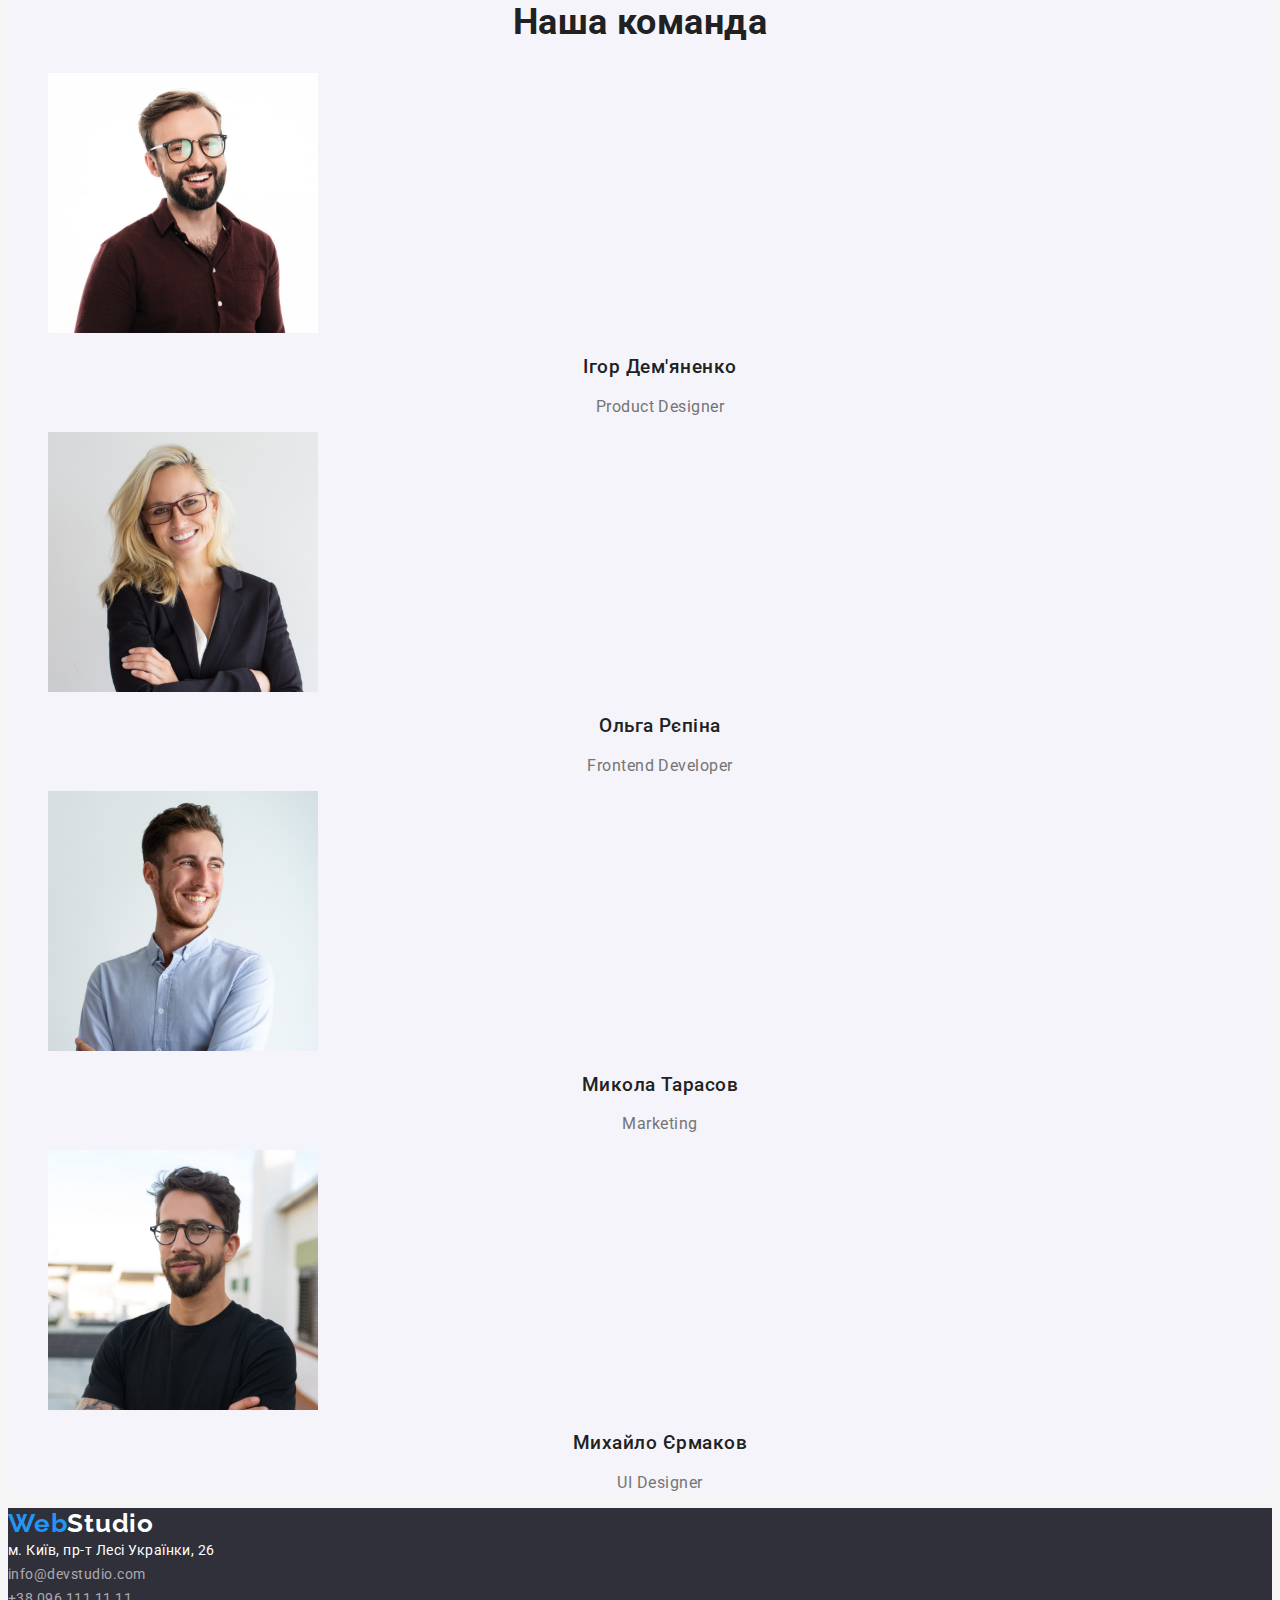
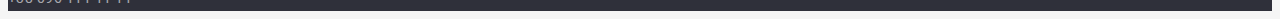
==== commit 19af4e68: "prettier and validator" ====
--- a/index.html
+++ b/index.html
@@ -1,11 +1,12 @@
 <!DOCTYPE html>
 <html lang="uk">
   <head>
-    <meta charset="UTF-8" />
-    <meta http-equiv="X-UA-Compatible" content="IE=edge" />
-    <meta name="viewport" content="width=device-width, initial-scale=1.0" />
+    <meta charset="UTF-8">
+    <meta http-equiv="X-UA-Compatible" content="IE=edge">
+    <meta name="viewport" content="width=device-width, initial-scale=1.0">
     <title>Web studio</title>
-    <link href="https://fonts.googleapis.com/css2?family=Raleway:wght@700&family=Roboto:wght@400;500;700;900&display=swap"
+    <link
+      href="https://fonts.googleapis.com/css2?family=Raleway:wght@700&family=Roboto:wght@400;500;700;900&display=swap"
       rel="stylesheet">
     <link rel="stylesheet" href="./css/style.css">
   </head>
@@ -21,8 +22,8 @@
       </nav>
       <div class="auth-nav">
         <a href="mailto:info@devstudio.com" class="link">info@devstudio.com</a>
-      <a href="tel:+380961111111" class="link">+38 096 111 11 11</a>
-      </div>  
+        <a href="tel:+380961111111" class="link">+38 096 111 11 11</a>
+      </div>
     </header>
     <main>
       <!-- Секция Герой -->
@@ -71,22 +72,19 @@
             <img
               src="./images/box01.jpg"
               alt="Людина працюэ за ноутом"
-              width="370"
-            />
+              width="370">
           </li>
           <li>
             <img
               src="./images/box02.jpg"
               alt="Людина працюэ за ноутом"
-              width="370"
-            />
+              width="370">
           </li>
           <li>
             <img
               src="./images/box03.jpg"
               alt="Людина працюэ за ноутом"
-              width="370"
-            />
+              width="370">
           </li>
         </ul>
       </section>
@@ -98,23 +96,22 @@
             <img
               src="./images/demianenko.jpg"
               alt="фото Демьяненко"
-              width="270"
-            />
+              width="270">
             <h3 class="title">Ігор Дем'яненко</h3>
             <p class="text">Product Designer</p>
           </li>
           <li>
-            <img src="./images/repina.jpg" alt="фото Репиной" width="270" />
+            <img src="./images/repina.jpg" alt="фото Репиной" width="270">
             <h3 class="title">Ольга Рєпіна</h3>
             <p class="text">Frontend Developer</p>
           </li>
           <li>
-            <img src="./images/tarasov.jpg" alt="фото Тарасова" width="270" />
+            <img src="./images/tarasov.jpg" alt="фото Тарасова" width="270">
             <h3 class="title">Микола Тарасов</h3>
             <p class="text">Marketing</p>
           </li>
           <li>
-            <img src="./images/ermakov.jpg" alt="фото Ермакова" width="270" />
+            <img src="./images/ermakov.jpg" alt="фото Єрмакова" width="270">
             <h3 class="title">Михайло Єрмаков</h3>
             <p class="text">UI Designer</p>
           </li>
@@ -124,8 +121,9 @@
     <footer class="footer">
       <a href="" class="logo"><span>Web</span>Studio</a>
       <address class="address">
-        м. Київ, пр-т Лесі Українки, 26 <br />
-        <a href="mailto:info@devstudio.com" class="link">info@devstudio.com</a> <br />
+        м. Київ, пр-т Лесі Українки, 26 <br>
+        <a href="mailto:info@devstudio.com" class="link">info@devstudio.com</a>
+        <br>
         <a href="tel:+380961111111" class="link">+38 096 111 11 11</a>
       </address>
     </footer>
--- a/css/style.css
+++ b/css/style.css
@@ -14,6 +14,7 @@
     color: var(--color-text);
 
     font-family: 'Roboto', sans-serif;
+    letter-spacing: 0.03em;
 }
 /* Убираем точки у списков */
 .list {
@@ -66,7 +67,6 @@
     font-size: 36px;
     line-height: 1.17;
     text-align: center;
-    letter-spacing: 0.03em;
 }
 /* Секция Герой */
 .hero {
@@ -95,13 +95,11 @@
     color: var(--color-title);
     font-size: 14px;
     line-height: 1.14;
-    letter-spacing: 0.03em;
     text-transform: uppercase;
 }
 .skill-list .text {
   font-size: 14px;
-  line-height: 1.71;
-  letter-spacing: 0.03em;  
+  line-height: 1.71;  
 }
 
 /* Чем мы занимаемся */
@@ -113,22 +111,22 @@
     color: var(--color-title);
     font-weight: 500;
     line-height: 1.19;
-    letter-spacing: 0.03em;
     text-align: center;
 }
 .team-list .text {
     line-height: 1.19;
-    letter-spacing: 0.03em;
     text-align: center;
 }
 /* Список кнопок для портфолио*/
 .button-grey {
     color: var(--color-title);
     background-color: var(--color-button-team);
+    font-family: inherit;
+    font-size: inherit;
     font-weight: 500;
     line-height: 1.63;
     text-align: center;
-    letter-spacing: 0.03em;
+    letter-spacing: inherit;
     cursor: pointer;
 }
 
@@ -149,7 +147,6 @@
 }
 .portfolio-list .text {
     line-height: 1.88;
-    letter-spacing: 0.03em;
 }
 
 /* Кнопки */
@@ -169,13 +166,11 @@
     font-style: normal;
     font-size: 14px;
     line-height: 1.71;
-    letter-spacing: 0.03em;
 }
 .address .link {
     color: var(--color-footer-telefon);
     font-size: 14px;
     line-height: 1.71;
-    letter-spacing: 0.03em;
     text-decoration: none;
 }
 .address .link:hover,
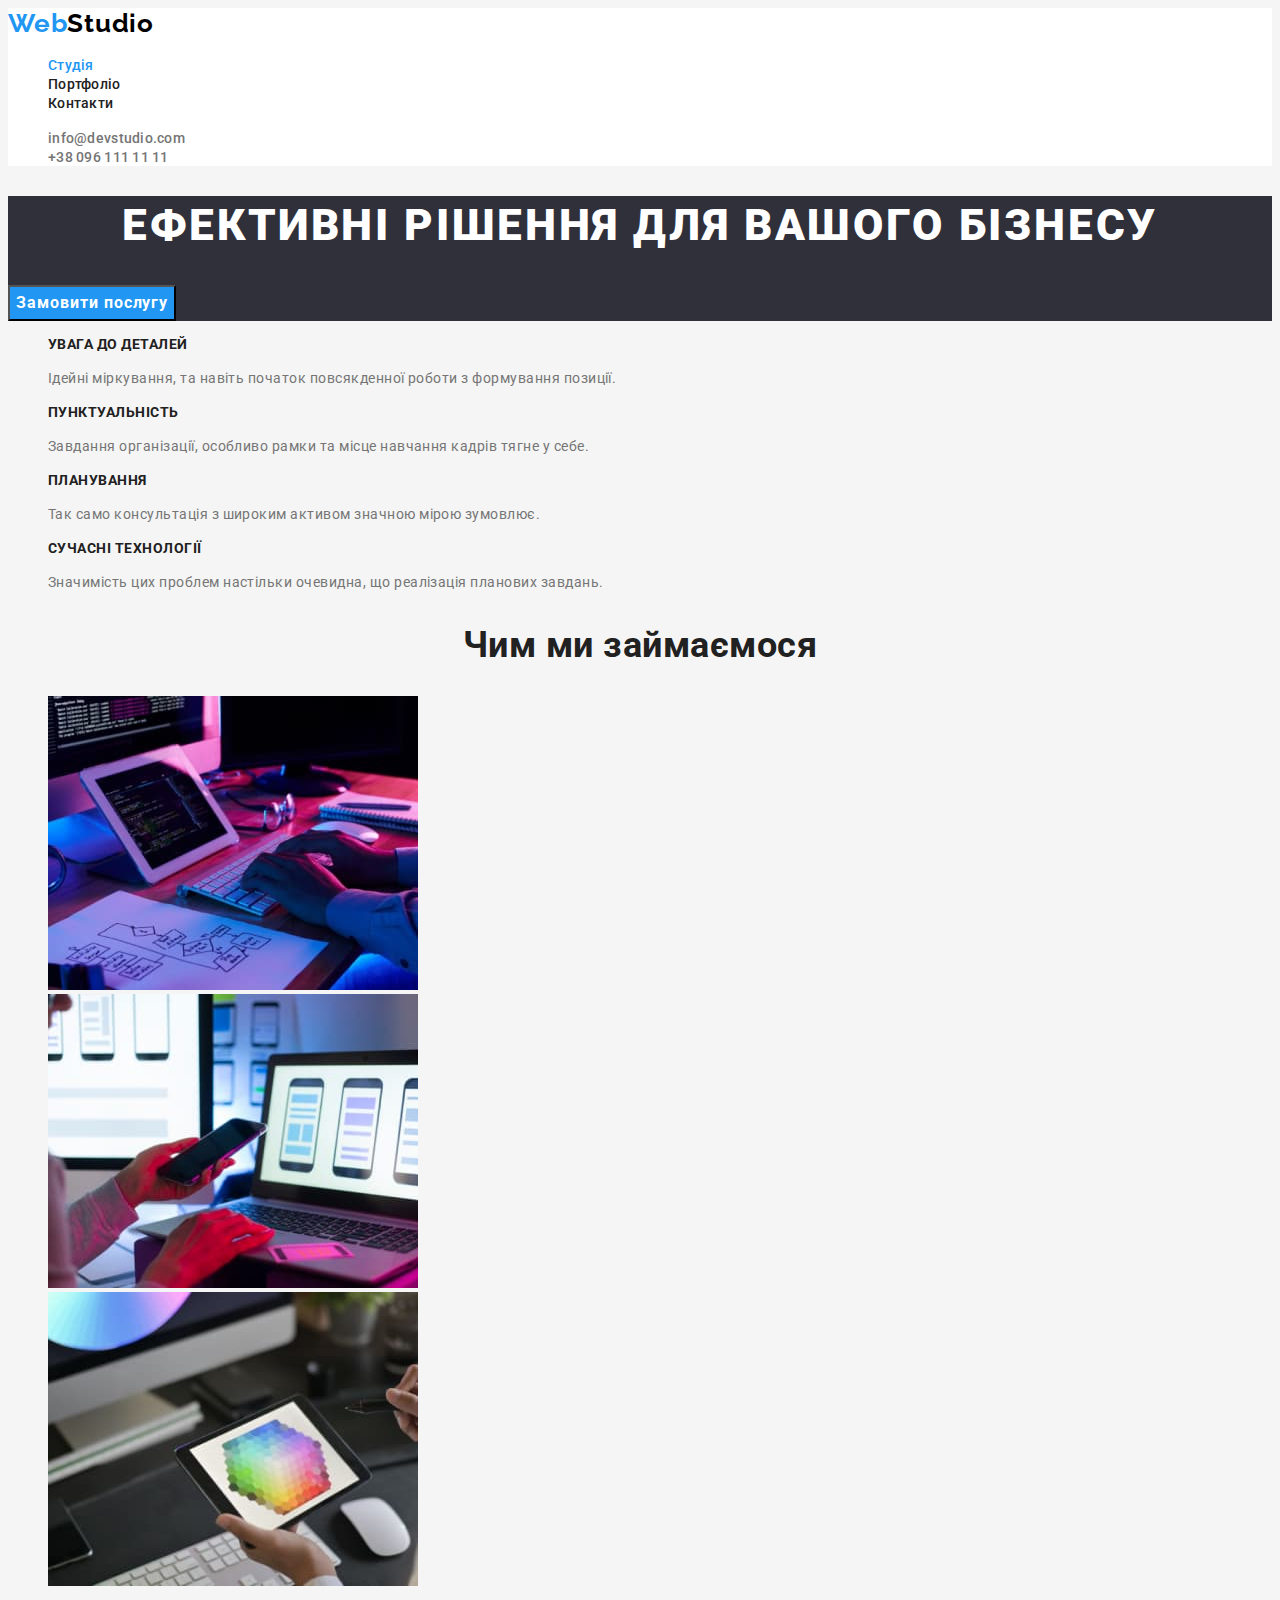
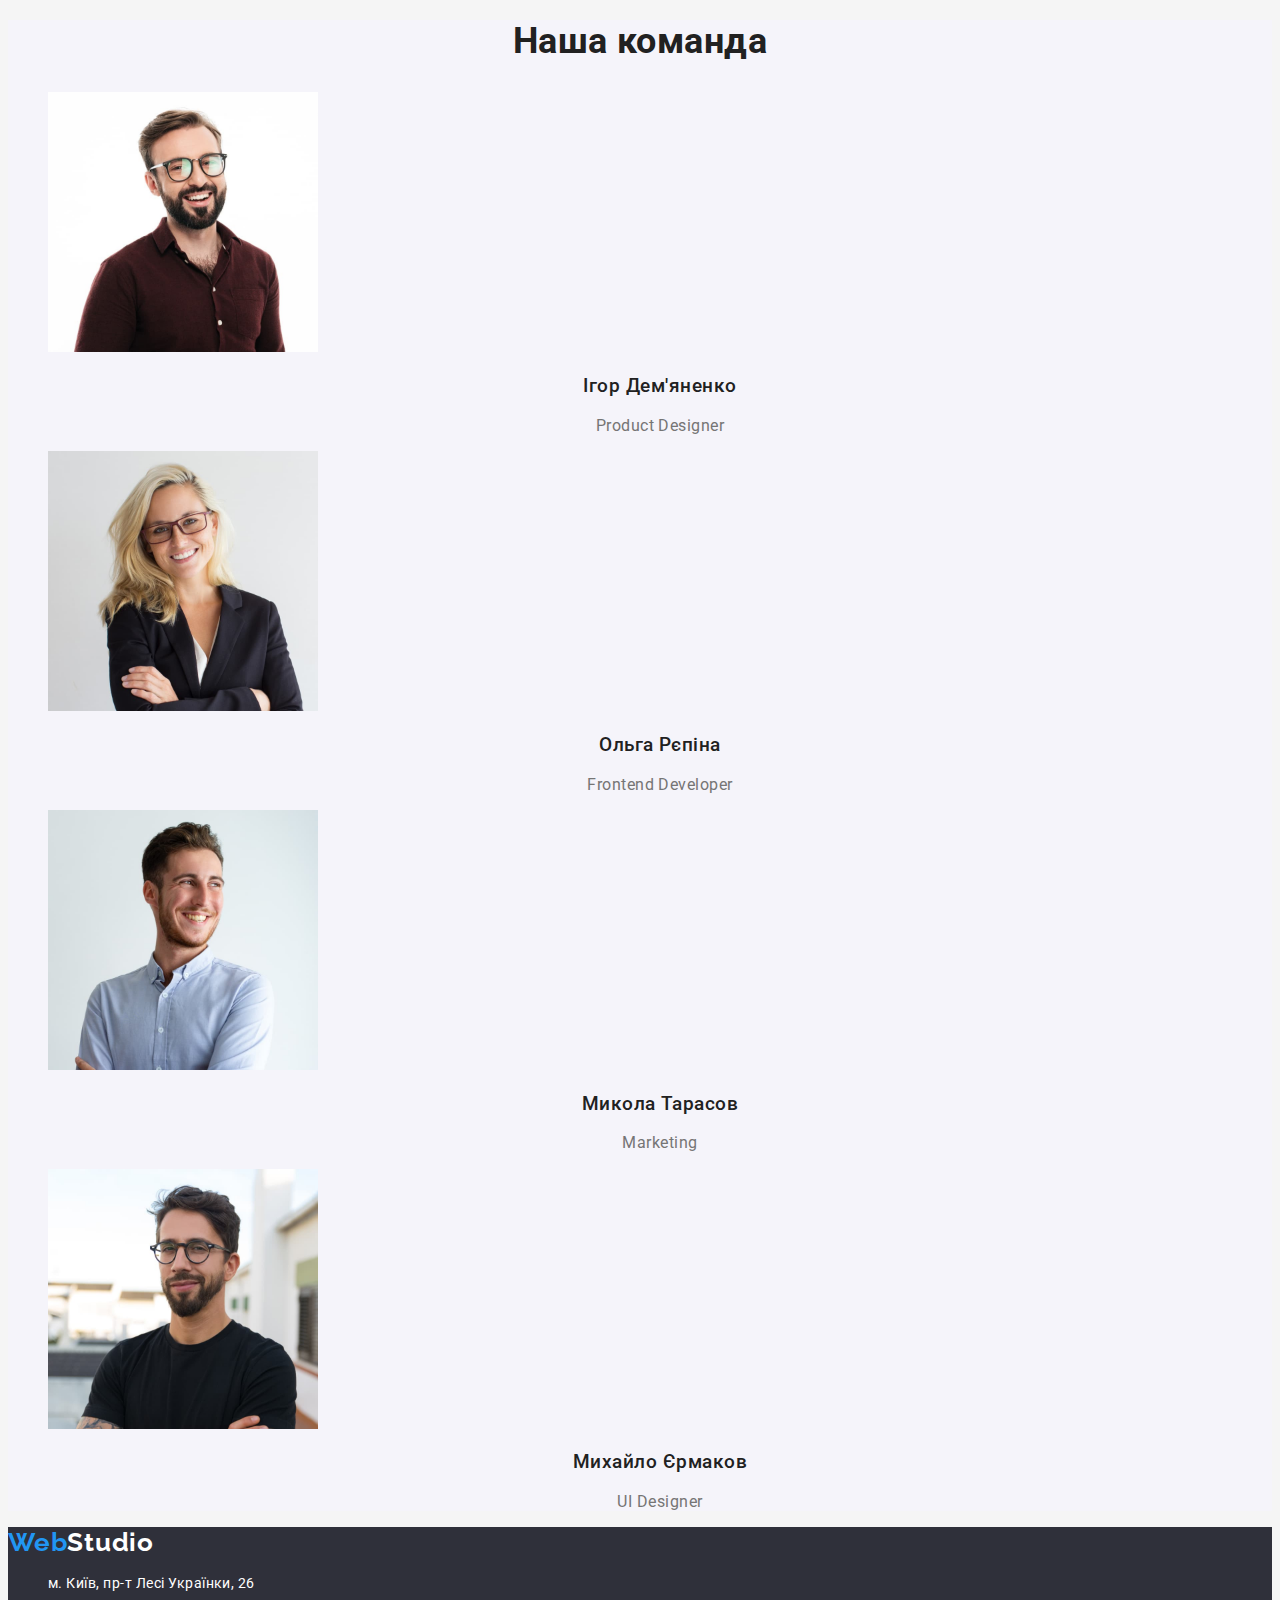
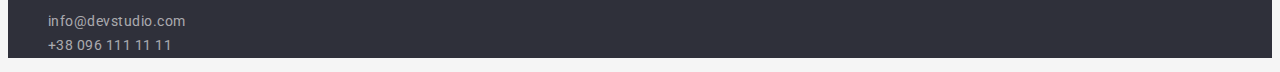
==== commit a9d76079: "ul for address in header and footer" ====
--- a/index.html
+++ b/index.html
@@ -20,10 +20,10 @@
           <li><a href="" class="link">Контакти</a></li>
         </ul>
       </nav>
-      <div class="auth-nav">
-        <a href="mailto:info@devstudio.com" class="link">info@devstudio.com</a>
-        <a href="tel:+380961111111" class="link">+38 096 111 11 11</a>
-      </div>
+      <ul class="auth-nav list">
+        <li><a href="mailto:info@devstudio.com" class="link">info@devstudio.com</a></li>
+        <li><a href="tel:+380961111111" class="link">+38 096 111 11 11</a></li>
+      </ul>
     </header>
     <main>
       <!-- Секция Герой -->
@@ -121,10 +121,11 @@
     <footer class="footer">
       <a href="" class="logo"><span>Web</span>Studio</a>
       <address class="address">
-        м. Київ, пр-т Лесі Українки, 26 <br>
-        <a href="mailto:info@devstudio.com" class="link">info@devstudio.com</a>
-        <br>
-        <a href="tel:+380961111111" class="link">+38 096 111 11 11</a>
+        <ul class="list">
+          <li><p>м. Київ, пр-т Лесі Українки, 26</p></li>
+          <li><a href="mailto:info@devstudio.com" class="link">info@devstudio.com</a></li>
+          <li><a href="tel:+380961111111" class="link">+38 096 111 11 11</a></li>
+        </ul>
       </address>
     </footer>
   </body>
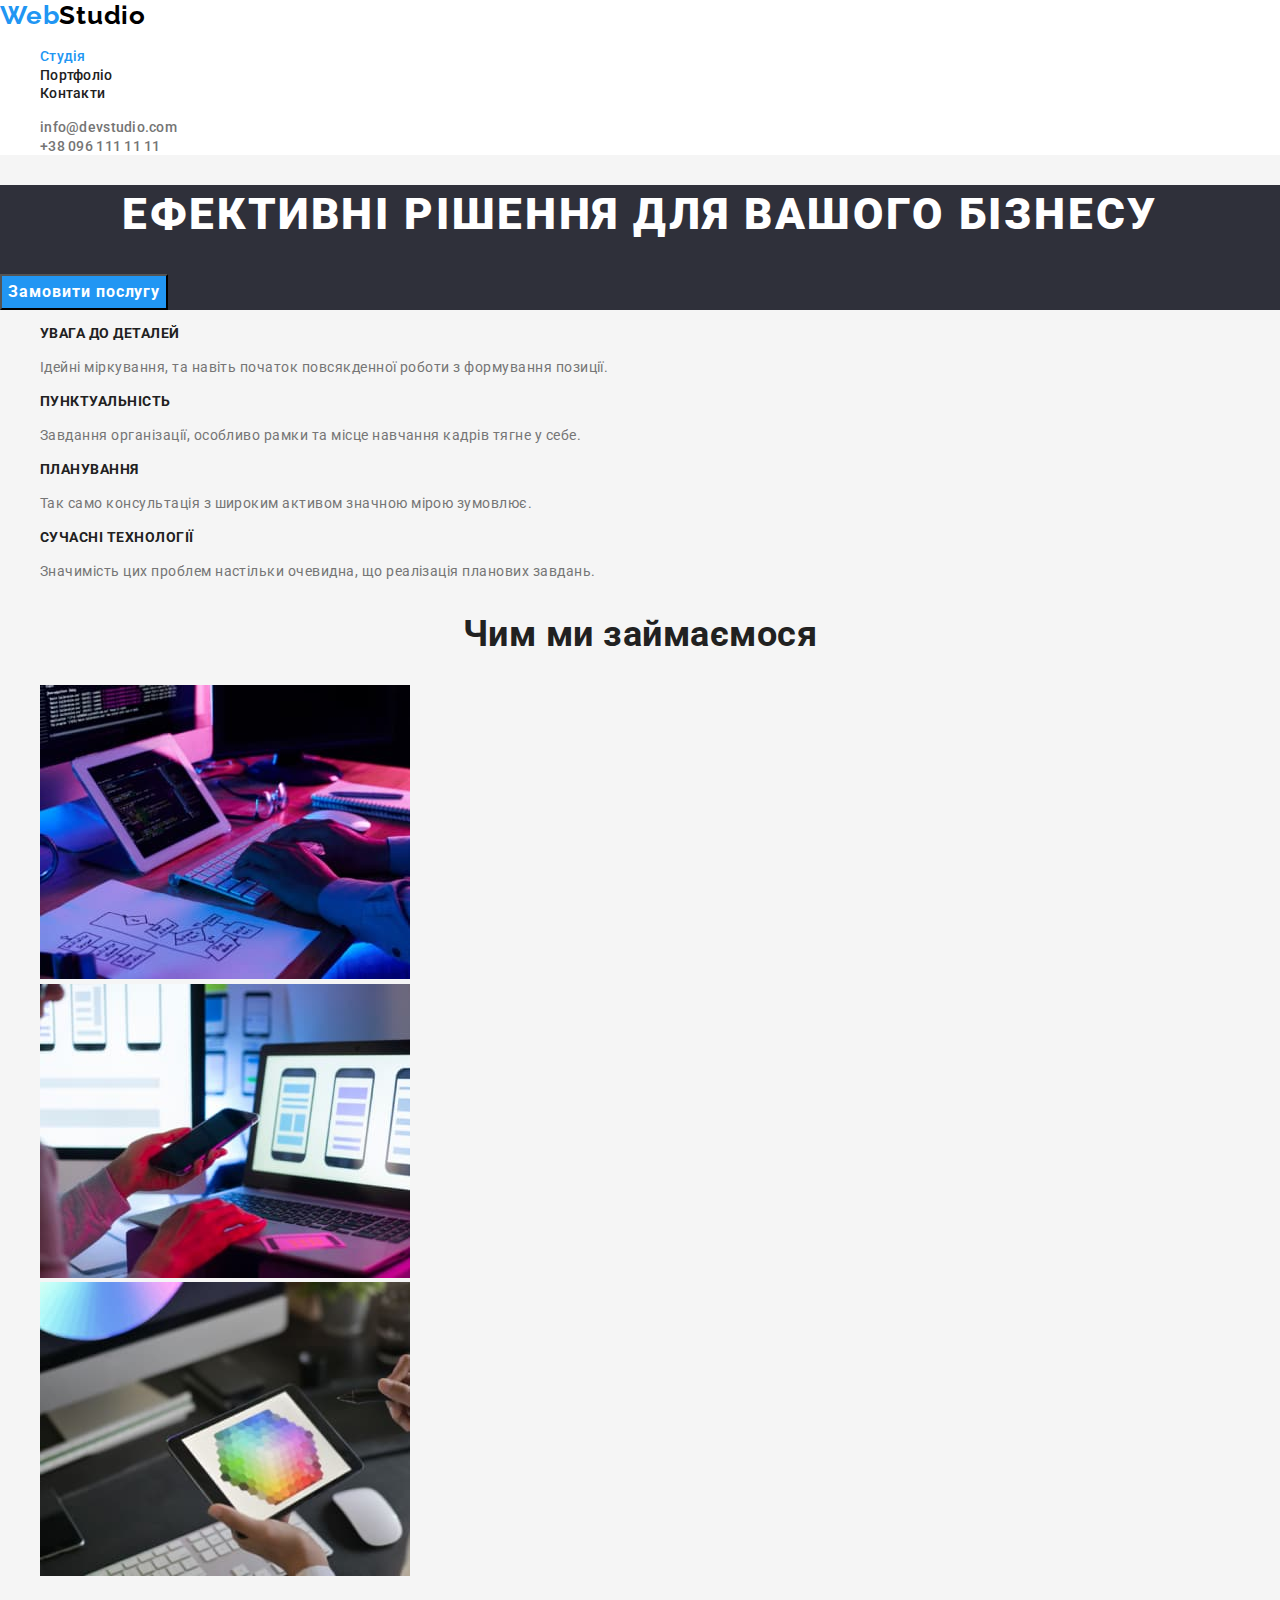
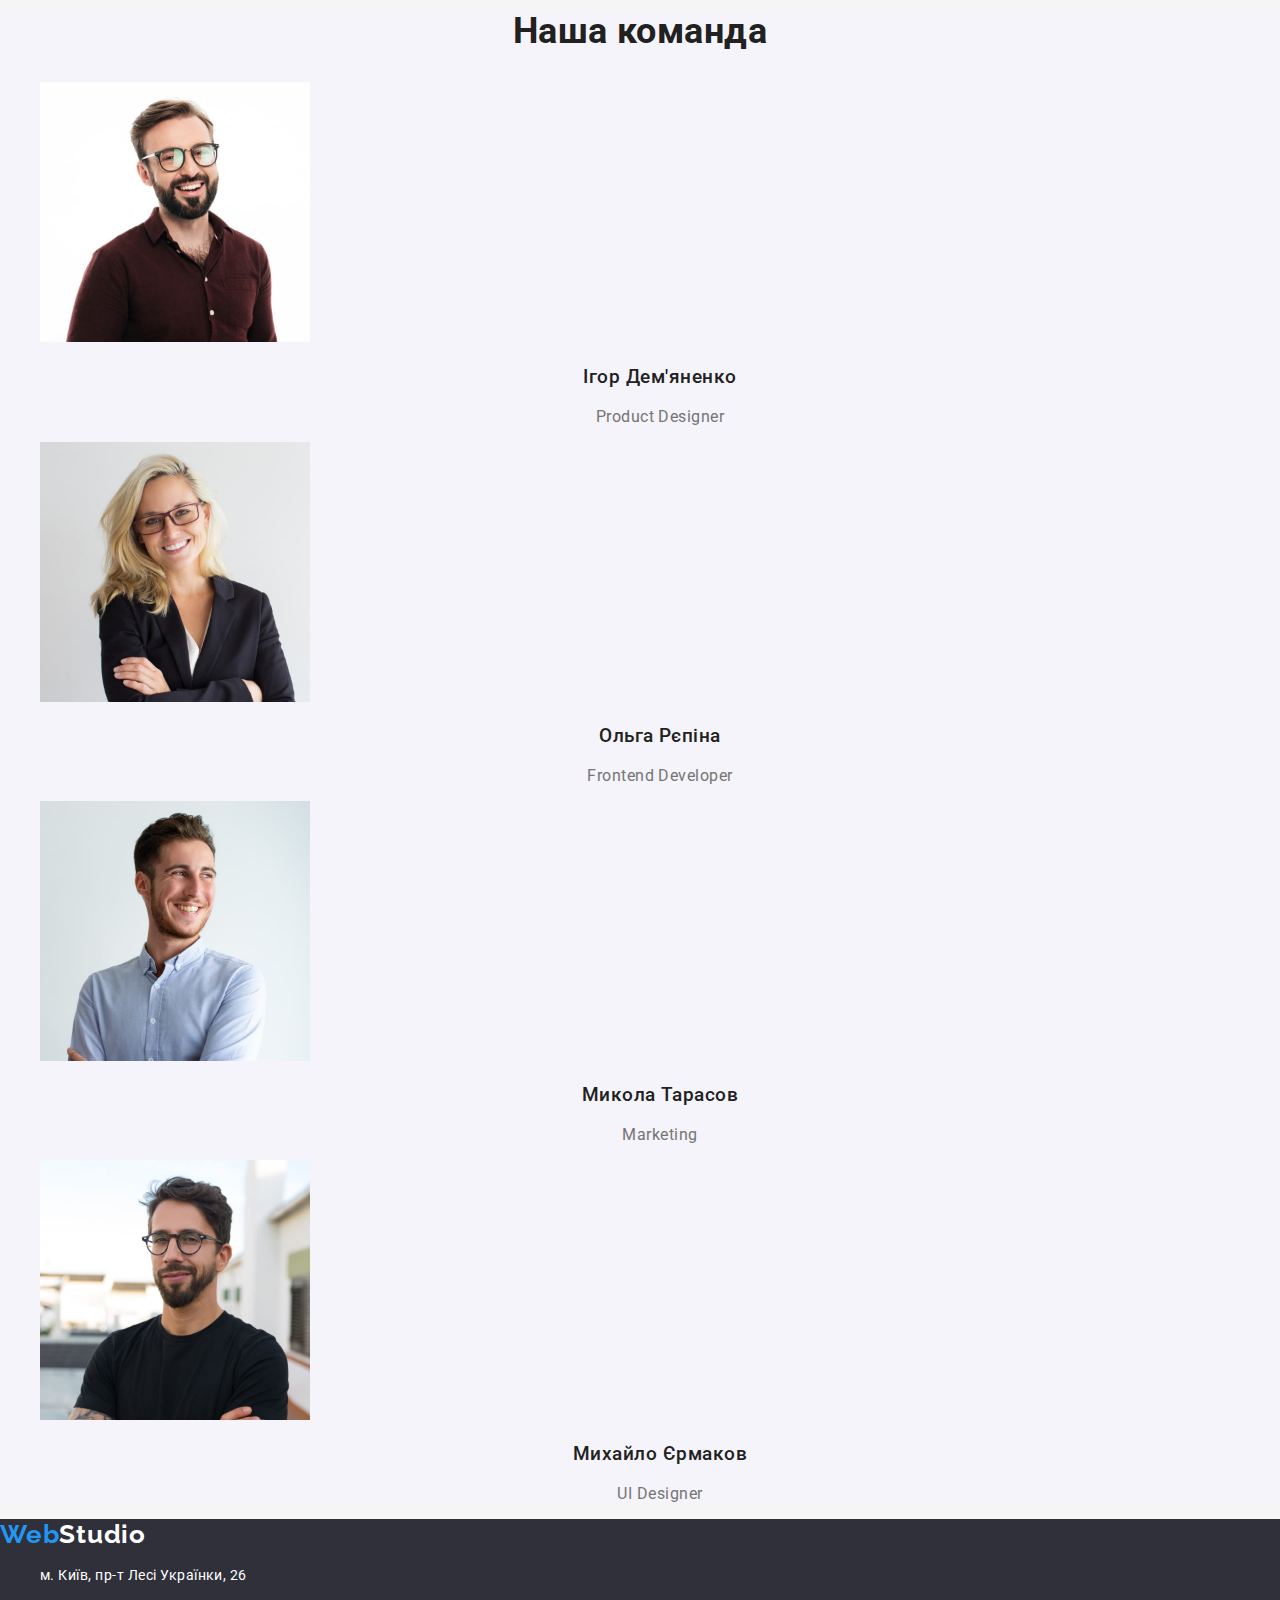
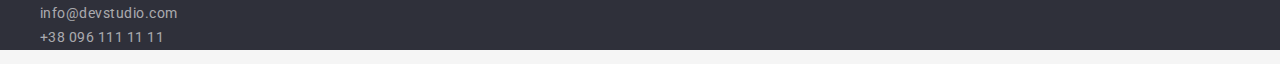
==== commit 56cec582: "add modern-normallize for two pages-html" ====
--- a/index.html
+++ b/index.html
@@ -8,6 +8,9 @@
     <link
       href="https://fonts.googleapis.com/css2?family=Raleway:wght@700&family=Roboto:wght@400;500;700;900&display=swap"
       rel="stylesheet">
+      <link rel="stylesheet" href="https://cdnjs.cloudflare.com/ajax/libs/modern-normalize/1.1.0/modern-normalize.css"
+        integrity="sha512-Y0MM+V6ymRKN2zStTqzQ227DWhhp4Mzdo6gnlRnuaNCbc+YN/ZH0sBCLTM4M0oSy9c9VKiCvd4Jk44aCLrNS5Q=="
+        crossorigin="anonymous" referrerpolicy="no-referrer" />
     <link rel="stylesheet" href="./css/style.css">
   </head>
   <body>
